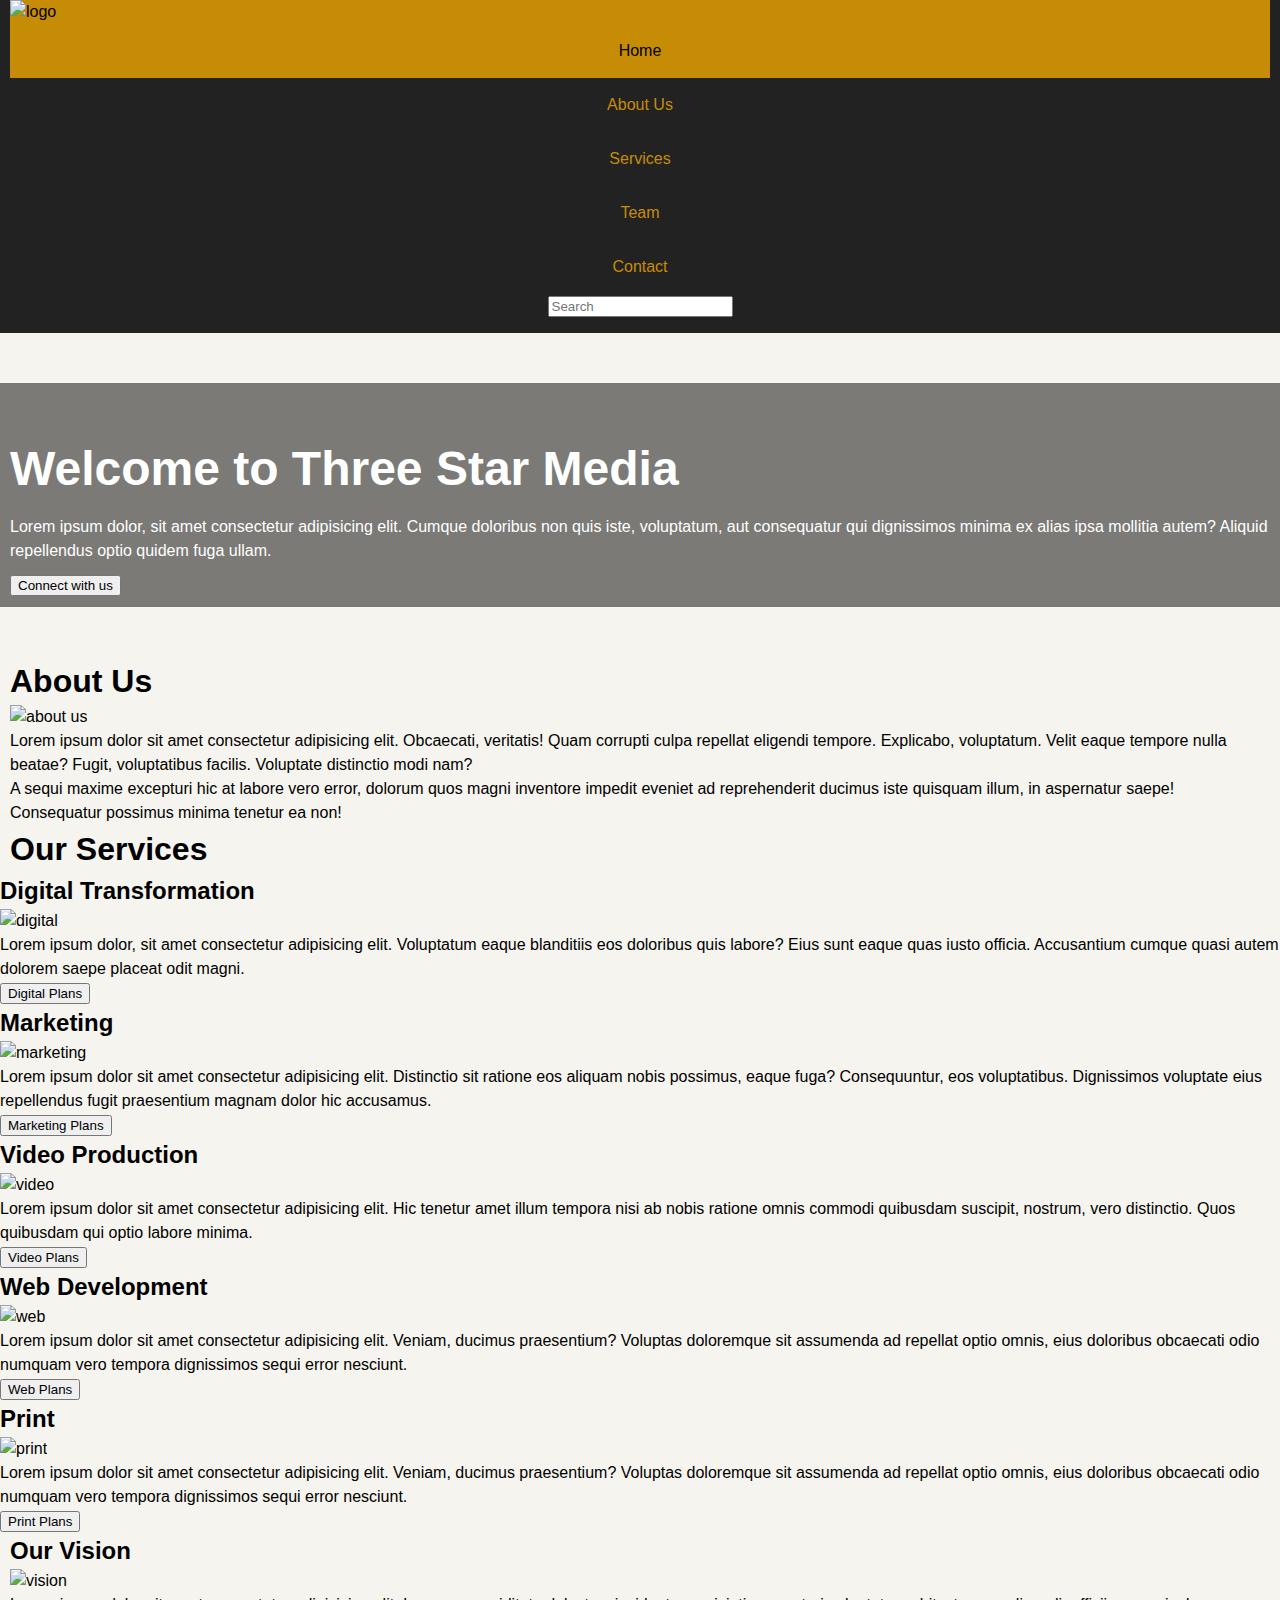
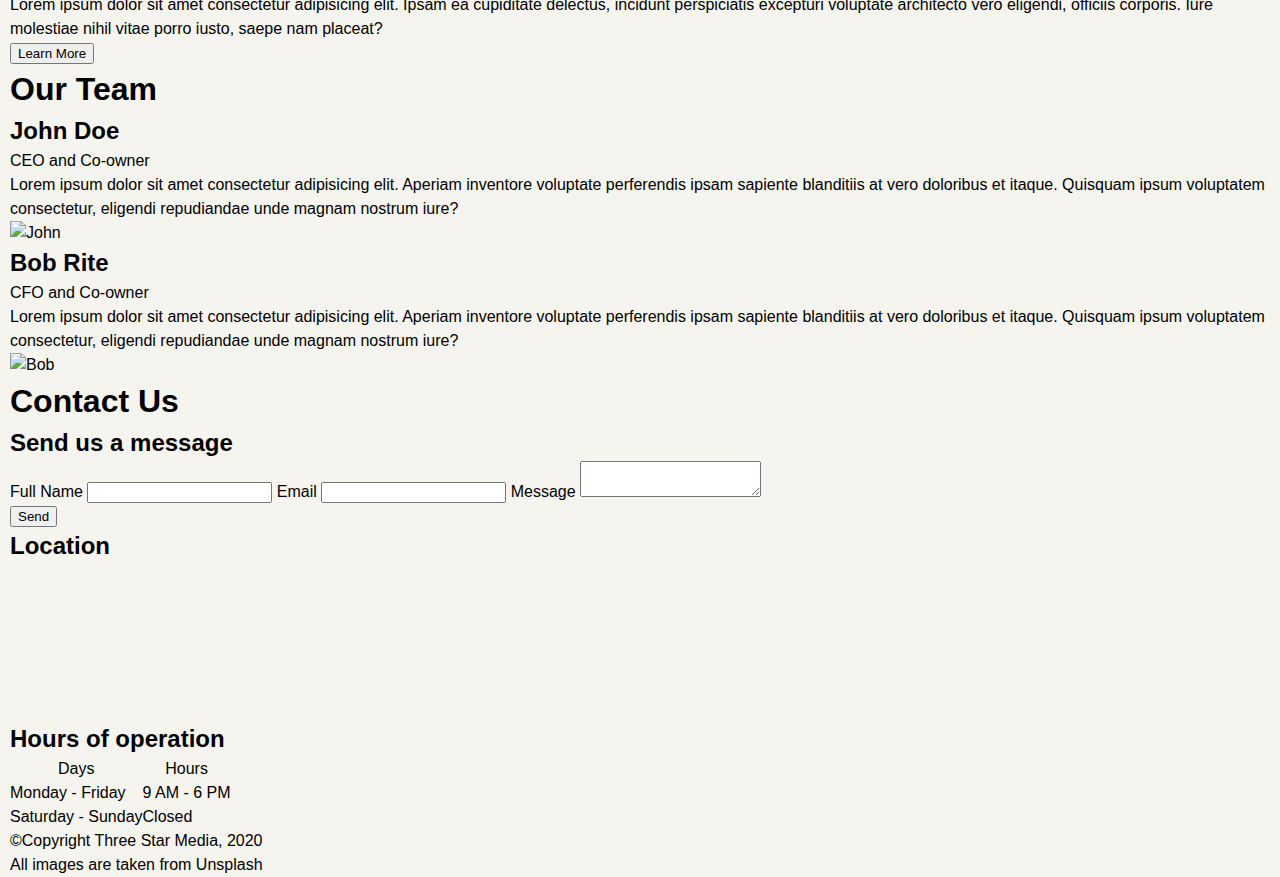
==== final-project/index.html @ 7c174e2e "changes" ====
<!DOCTYPE html>
<html lang="en">

<head>
    <meta charset="UTF-8">
    <meta http-equiv="X-UA-Compatible" content="IE=edge">
    <meta name="viewport" content="width=device-width, initial-scale=1.0">
    <title>Final Project</title>
    <link rel="stylesheet" href="css/main.css">

    <script src="https://kit.fontawesome.com/5f23fef3f2.js" crossorigin="anonymous"></script>

</head>
<body>
    <header> 
        <div class="wrapper">
            <div class="logocontainer">
                <img src="images/logo.png" alt="logo" class="logo">
            </div>
            <!-- the web version should have a horizontal flex navigation -->
            <nav>
                <ul class="navigation"> 
                    <li class="home">Home</li>
                    <li>About Us</li>
                    <li>Services</li>
                    <li>Team</li>
                    <li>Contact</li>
                </ul>
            </nav>
            <div class="find">
                <form action="index.html" method="post">
                    <input type="text" placeholder="Search" name="search" id="search">
                    <label for="search"><i class="fa-solid fa-magnifying-glass"></i></label>
                </form>
            </div>
        </div> 
    </header>

    <main>
        <section class="welcome">
            <!-- <img src="images/main-banner.jpg" alt="banner"> -->
            <div class="wrapper">
                <!-- set the photo as a background image -->
                <h1>Welcome to Three Star Media</h1>
                <p>Lorem ipsum dolor, sit amet consectetur adipisicing elit. Cumque doloribus non quis iste, voluptatum, aut consequatur qui dignissimos minima ex alias ipsa mollitia autem? Aliquid repellendus optio quidem fuga ullam.</p>
                <button>Connect with us<i class="fa-solid fa-caret-right"></i></button>
            </div> 
        </section>

        <!-- there should be a background color of this section -->
        <section class="about">
            <div class="wrapper">
                <h2>About Us</h2>
                <!-- the image is on the left of the paragraph -->
                <img src="images/about-us.jpg" alt="about us">
                <p>Lorem ipsum dolor sit amet consectetur adipisicing elit. Obcaecati, veritatis! Quam corrupti culpa repellat eligendi tempore. Explicabo, voluptatum. Velit eaque tempore nulla beatae? Fugit, voluptatibus facilis. Voluptate distinctio modi nam?</p>
                <p>A sequi maxime excepturi hic at labore vero error, dolorum quos magni inventore impedit eveniet ad reprehenderit ducimus iste quisquam illum, in aspernatur saepe! Consequatur possimus minima tenetur ea non!</p>
            </div>                
        </section>

        <section class="service">
            <div class="">
                <h2 class="wrapper">Our Services</h2>
                <!-- add grid to service blocks-->
                <div class="digital">
                    <h3>Digital Transformation</h3>
                    <img src="images/digital.jpg" alt="digital">
                    <p>Lorem ipsum dolor, sit amet consectetur adipisicing elit. Voluptatum eaque blanditiis eos doloribus quis labore? Eius sunt eaque quas iusto officia. Accusantium cumque quasi autem dolorem saepe placeat odit magni.</p>
                    <button>Digital Plans<i class="fa-solid fa-caret-right"></i></button>
                </div>
                <div class="marketing">
                    <h3>Marketing</h3>
                    <img src="images/marketing.jpg" alt="marketing">
                    <p>Lorem ipsum dolor sit amet consectetur adipisicing elit. Distinctio sit ratione eos aliquam nobis possimus, eaque fuga? Consequuntur, eos voluptatibus. Dignissimos voluptate eius repellendus fugit praesentium magnam dolor hic accusamus.</p>
                    <button>Marketing Plans<i class="fa-solid fa-caret-right"></i></button>
                </div>
                <div class="video">
                    <h3>Video Production</h3>
                    <img src="images/video.jpg" alt="video">
                    <p>Lorem ipsum dolor sit amet consectetur adipisicing elit. Hic tenetur amet illum tempora nisi ab nobis ratione omnis commodi quibusdam suscipit, nostrum, vero distinctio. Quos quibusdam qui optio labore minima.</p>
                    <button>Video Plans<i class="fa-solid fa-caret-right"></i></button>
                </div>
                <div class="web">
                    <h3>Web Development</h3>
                    <img src="images/web.jpg" alt="web">
                    <p>Lorem ipsum dolor sit amet consectetur adipisicing elit. Veniam, ducimus praesentium? Voluptas doloremque sit assumenda ad repellat optio omnis, eius doloribus obcaecati odio numquam vero tempora dignissimos sequi error nesciunt.</p>
                    <button>Web Plans<i class="fa-solid fa-caret-right"></i></button>
                </div>
                <div class="print">
                    <h3>Print</h3>
                    <img src="images/print.jpg" alt="print">
                    <p>Lorem ipsum dolor sit amet consectetur adipisicing elit. Veniam, ducimus praesentium? Voluptas doloremque sit assumenda ad repellat optio omnis, eius doloribus obcaecati odio numquam vero tempora dignissimos sequi error nesciunt.</p>
                    <button>Print Plans<i class="fa-solid fa-caret-right"></i></button> 
                </div>
            </div>               
        </section>

        <section class="vision">
            <div class="wrapper">
                <h3>Our Vision</h3>  
                 <!-- set the photo as a background image -->
                <img src="images/vision.jpg" alt="vision">
                <p>Lorem ipsum dolor sit amet consectetur adipisicing elit. Ipsam ea cupiditate delectus, incidunt perspiciatis excepturi voluptate architecto vero eligendi, officiis corporis. Iure molestiae nihil vitae porro iusto, saepe nam placeat?</p>
                <button>Learn More<i class="fa-solid fa-caret-right"></i></button>
            </div>               
        </section>

        <section>
            <div class="wrapper">
                <h2>Our Team</h2>
                <!-- the mibile version should be vertical blocks -->
                <div class="team">
                    <div class="johnbio">
                        <h3>John Doe</h3>
                        <h5>CEO and Co-owner</h5>
                        <p>Lorem ipsum dolor sit amet consectetur adipisicing elit. Aperiam inventore voluptate perferendis ipsam sapiente blanditiis at vero doloribus et itaque. Quisquam ipsum voluptatem consectetur, eligendi repudiandae unde magnam nostrum iure?</p>
                    </div>
                    <div>
                        <img src="images/john.jpg" alt="John" class="johnspic">
                    </div>
                    <div class="bobbio">
                        <h3>Bob Rite</h3>
                        <h5>CFO and Co-owner</h5>
                        <p>Lorem ipsum dolor sit amet consectetur adipisicing elit. Aperiam inventore voluptate perferendis ipsam sapiente blanditiis at vero doloribus et itaque. Quisquam ipsum voluptatem consectetur, eligendi repudiandae unde magnam nostrum iure?</p>
                    </div>
                    <div>
                        <img src="images/bob.jpg" alt="Bob" class="bobspic">
                    </div> 
                </div>
            </div>
        </section>

        <section class="contact">
            <div class="wrapper">
                <h2>Contact Us</h2>
                <div class="info">
                    <!-- add an information form -->
                    <div class="message">
                        <h3>Send us a message</h3>
                        <form action="#" method="post">
                            <label for="fullname">Full Name</label>
                            <input type="text" id="fullname">

                            <label for="email">Email</label>
                            <input type="text" id="email">

                            <label for="message">Message</label>
                            <textarea id="message"></textarea> 
                        </form>
                        <button>Send</button>
                    </div>
                    <div class="location">
                        <h3>Location</h3>
                        <!-- insert a google map here -->
                        <iframe src="https://www.google.com/maps/embed?pb=!1m18!1m12!1m3!1d2803.9445518044936!2d-75.75712548465943!3d45.34993154908222!2m3!1f0!2f0!3f0!3m2!1i1024!2i768!4f13.1!3m3!1m2!1s0x4cce0718cc4a6ad7%3A0xc6cc467725843e2b!2sAlgonquin%20College%20Ottawa%20Campus!5e0!3m2!1szh-CN!2sca!4v1680820783604!5m2!1szh-CN!2sca" allowfullscreen="" loading="lazy" referrerpolicy="no-referrer-when-downgrade"></iframe>
                    </div>
                </div>
                <div class="hours">
                    <h3>Hours of operation</h3>
                    <!-- A table of working hours -->
                    <div>
                        <table>
                            <thead>
                                <tr>
                                    <th>Days</th>
                                    <th>Hours</th>
                                </tr>
                            </thead>
                            <tbody>
                                <tr>
                                    <td>Monday - Friday</td>
                                    <td>9 AM - 6 PM</td>
                                </tr>
                                <tr>
                                    <td>Saturday - Sunday</td>
                                    <td>Closed</td>
                                </tr>
                            </tbody>                      
                        </table>
                    </div>
                </div>
            </div> 
        </section>              
    </main>
    <footer>
        <div class="wrapper">
            <p>&copy;Copyright Three Star Media, 2020</p>
            <p>All images are taken from Unsplash</p>
        </div>      
    </footer>
</body>
</html>
---- final-project/css/main.css ----
/* reset the css file */
/* http://meyerweb.com/eric/tools/css/reset/ 
   v2.0 | 20110126
   License: none (public domain)
*/

html, body, div, span, applet, object, iframe,
h1, h2, h3, h4, h5, h6, p, blockquote, pre,
a, abbr, acronym, address, big, cite, code,
del, dfn, em, img, ins, kbd, q, s, samp,
small, strike, strong, sub, sup, tt, var,
b, u, i, center,
dl, dt, dd, ol, ul, li,
fieldset, form, label, legend,
table, caption, tbody, tfoot, thead, tr, th, td,
article, aside, canvas, details, embed, 
figure, figcaption, footer, header, hgroup, 
menu, nav, output, ruby, section, summary,
time, mark, audio, video {
	margin: 0;
	padding: 0;
	border: 0;
	font-size: 100%;
	font: inherit;
	vertical-align: baseline;
}
/* HTML5 display-role reset for older browsers */
article, aside, details, figcaption, figure, 
footer, header, hgroup, menu, nav, section {
	display: block;
}
body {
	line-height: 1;
}
ol, ul {
	list-style: none;
}
blockquote, q {
	quotes: none;
}
blockquote:before, blockquote:after,
q:before, q:after {
	content: '';
	content: none;
}
table {
	border-collapse: collapse;
	border-spacing: 0;
}

/* sets the base size for all rem units to follow */

body {
    font-size: 16px;
    font-family: 'Open Sans', sans-serif;
    background-color: #f6f4ee;
    line-height: 1.5;
}

h1 {
    font-size: 3rem;
    font-weight: bold;
}

h2 {
    font-size: 2rem;
    font-weight: bold;
}

h3 {
    font-size: 1.5rem;
    font-weight: bold;
}

.wrapper {
    /* width: 900px; */
    margin: 0 auto; 
    padding: 0 10px;
}

header {
    background-color: #222;
}

.logocontainer {
    background-color: #c78c06;
    width: 100%;
}

.navigation {
    text-align: center;
}

.navigation li {
    padding-top: 15px;
    padding-bottom: 15px;
    /* background-color: #c78c06; */
    color: #c78c06;
}

header .home {
    background-color: #c78c06;
    color: black;
}

.find {
    text-align: center;
    width: 100%;
    padding-bottom: 15px;
}

.welcome {
    background-image: url("/final-project/images/main-banner.jpg");
    /* background-repeat: no-repeat; */
    background-position: center center;
    background-size: cover;
    padding-top: 50px;
    padding-bottom: 50px;
}

.welcome .wrapper {
    background-color: rgba(0, 0, 0, 0.5);
    padding-top: 50px;
    padding-bottom: 10px;
}

.welcome .wrapper h1 {
    color: white;
    padding-bottom: 10px;
}

.welcome .wrapper p {
    color: white;
    padding-bottom: 10px;   
}
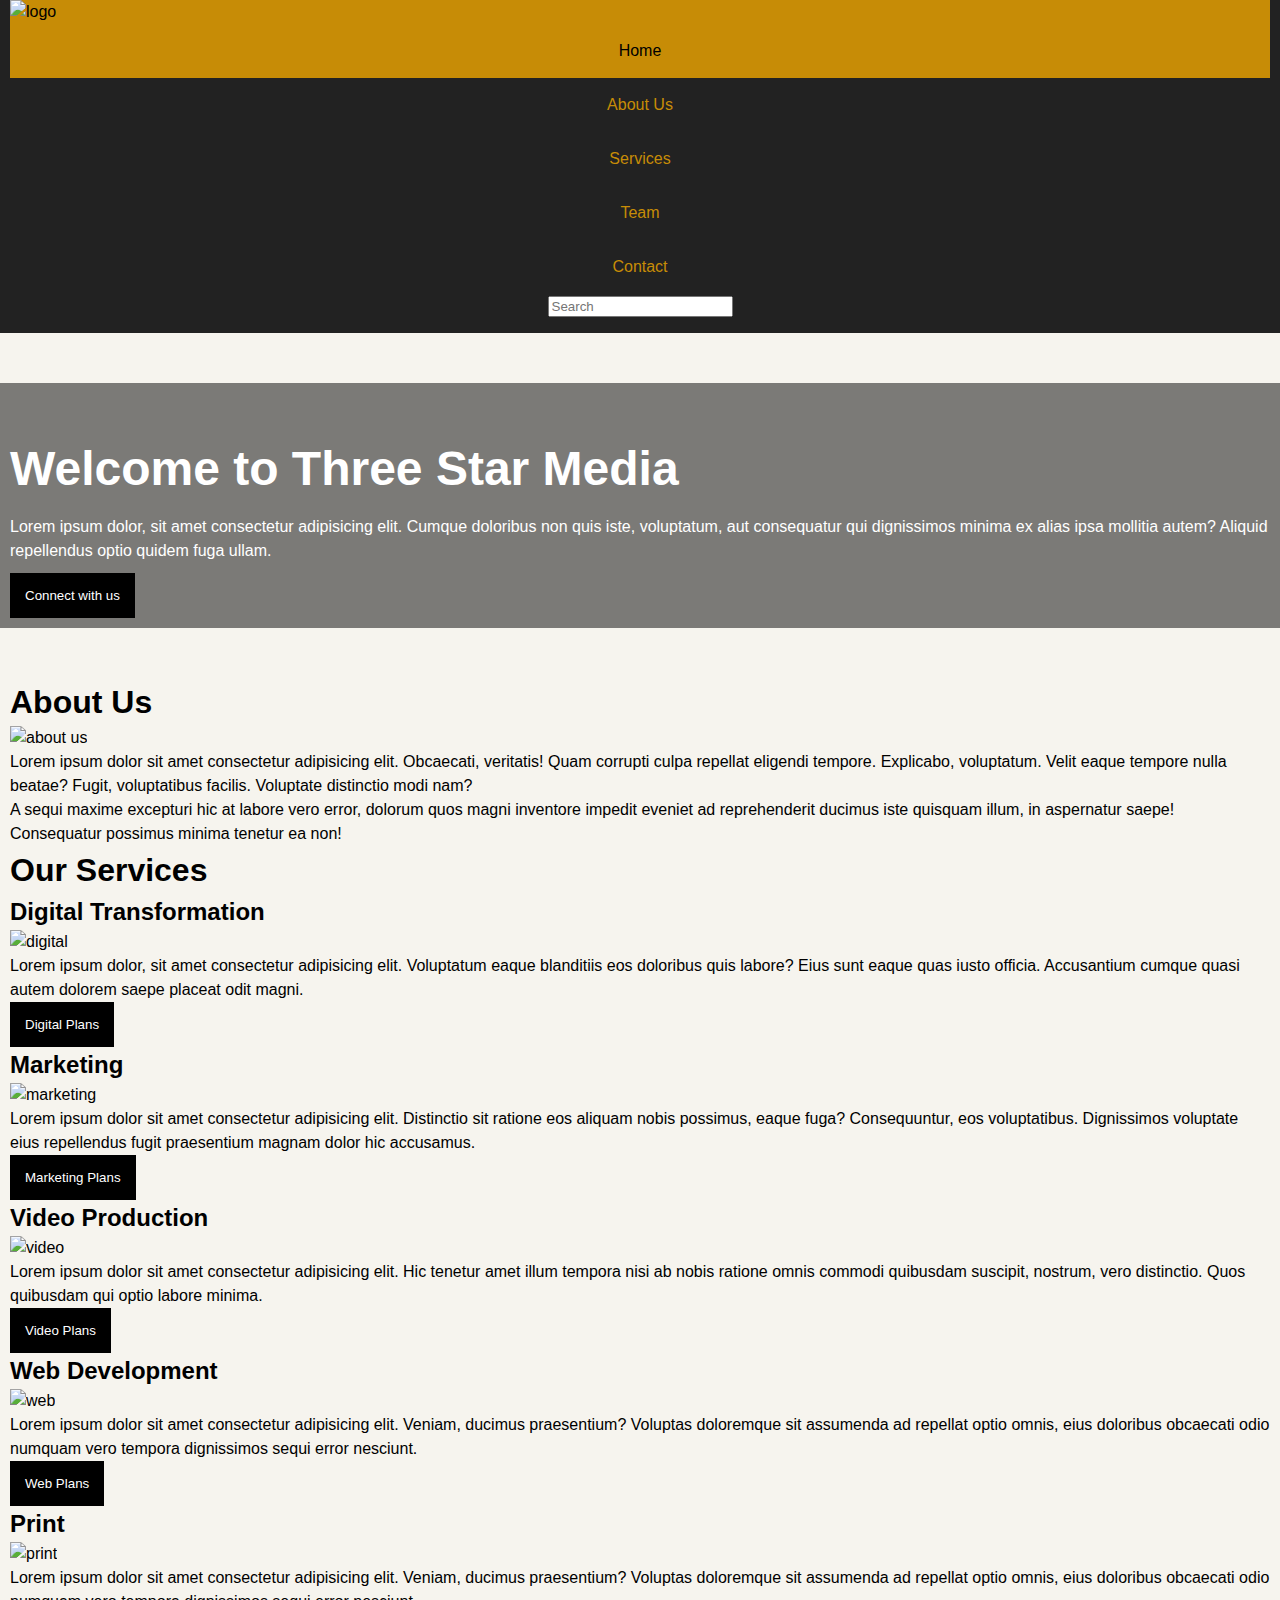
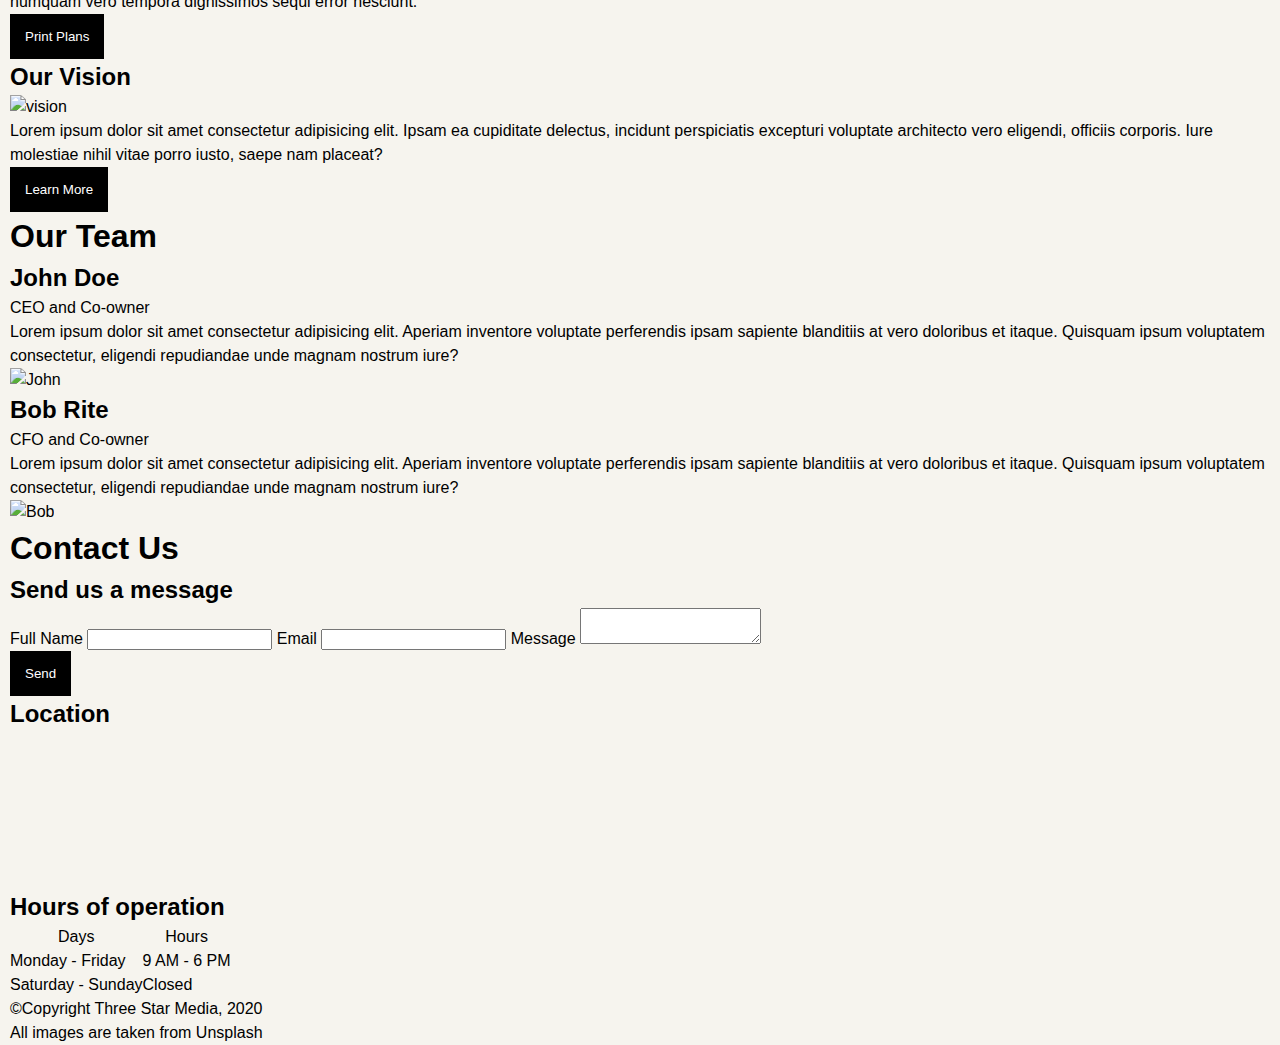
==== commit ee06bdb8: "changes" ====
--- a/final-project/index.html
+++ b/final-project/index.html
@@ -43,7 +43,8 @@
                 <!-- set the photo as a background image -->
                 <h1>Welcome to Three Star Media</h1>
                 <p>Lorem ipsum dolor, sit amet consectetur adipisicing elit. Cumque doloribus non quis iste, voluptatum, aut consequatur qui dignissimos minima ex alias ipsa mollitia autem? Aliquid repellendus optio quidem fuga ullam.</p>
-                <button>Connect with us<i class="fa-solid fa-caret-right"></i></button>
+                <button>Connect with us <i class="fa-solid fa-caret-right"> 
+                </i></button>
             </div> 
         </section>
 
@@ -59,38 +60,38 @@
         </section>
 
         <section class="service">
-            <div class="">
-                <h2 class="wrapper">Our Services</h2>
+            <div class="wrapper">
+                <h2>Our Services</h2>
                 <!-- add grid to service blocks-->
                 <div class="digital">
                     <h3>Digital Transformation</h3>
                     <img src="images/digital.jpg" alt="digital">
                     <p>Lorem ipsum dolor, sit amet consectetur adipisicing elit. Voluptatum eaque blanditiis eos doloribus quis labore? Eius sunt eaque quas iusto officia. Accusantium cumque quasi autem dolorem saepe placeat odit magni.</p>
-                    <button>Digital Plans<i class="fa-solid fa-caret-right"></i></button>
+                    <button>Digital Plans <i class="fa-solid fa-caret-right"></i></button>
                 </div>
                 <div class="marketing">
                     <h3>Marketing</h3>
                     <img src="images/marketing.jpg" alt="marketing">
                     <p>Lorem ipsum dolor sit amet consectetur adipisicing elit. Distinctio sit ratione eos aliquam nobis possimus, eaque fuga? Consequuntur, eos voluptatibus. Dignissimos voluptate eius repellendus fugit praesentium magnam dolor hic accusamus.</p>
-                    <button>Marketing Plans<i class="fa-solid fa-caret-right"></i></button>
+                    <button>Marketing Plans <i class="fa-solid fa-caret-right"> </i></button>
                 </div>
                 <div class="video">
                     <h3>Video Production</h3>
                     <img src="images/video.jpg" alt="video">
                     <p>Lorem ipsum dolor sit amet consectetur adipisicing elit. Hic tenetur amet illum tempora nisi ab nobis ratione omnis commodi quibusdam suscipit, nostrum, vero distinctio. Quos quibusdam qui optio labore minima.</p>
-                    <button>Video Plans<i class="fa-solid fa-caret-right"></i></button>
+                    <button>Video Plans <i class="fa-solid fa-caret-right"></i></button>
                 </div>
                 <div class="web">
                     <h3>Web Development</h3>
                     <img src="images/web.jpg" alt="web">
                     <p>Lorem ipsum dolor sit amet consectetur adipisicing elit. Veniam, ducimus praesentium? Voluptas doloremque sit assumenda ad repellat optio omnis, eius doloribus obcaecati odio numquam vero tempora dignissimos sequi error nesciunt.</p>
-                    <button>Web Plans<i class="fa-solid fa-caret-right"></i></button>
+                    <button>Web Plans <i class="fa-solid fa-caret-right"></i></button>
                 </div>
                 <div class="print">
                     <h3>Print</h3>
                     <img src="images/print.jpg" alt="print">
                     <p>Lorem ipsum dolor sit amet consectetur adipisicing elit. Veniam, ducimus praesentium? Voluptas doloremque sit assumenda ad repellat optio omnis, eius doloribus obcaecati odio numquam vero tempora dignissimos sequi error nesciunt.</p>
-                    <button>Print Plans<i class="fa-solid fa-caret-right"></i></button> 
+                    <button>Print Plans <i class="fa-solid fa-caret-right"></i></button> 
                 </div>
             </div>               
         </section>
@@ -101,7 +102,7 @@
                  <!-- set the photo as a background image -->
                 <img src="images/vision.jpg" alt="vision">
                 <p>Lorem ipsum dolor sit amet consectetur adipisicing elit. Ipsam ea cupiditate delectus, incidunt perspiciatis excepturi voluptate architecto vero eligendi, officiis corporis. Iure molestiae nihil vitae porro iusto, saepe nam placeat?</p>
-                <button>Learn More<i class="fa-solid fa-caret-right"></i></button>
+                <button>Learn More <i class="fa-solid fa-caret-right"></i></button>
             </div>               
         </section>
 
--- a/final-project/css/main.css
+++ b/final-project/css/main.css
@@ -134,6 +134,12 @@
     padding-bottom: 10px;   
 }
 
+button {
+    padding: 15px;
+    background-color: black;
+    color: white;
+    border: 0;
+}
 
 
 
@@ -144,3 +150,5 @@
 
 
 
+
+
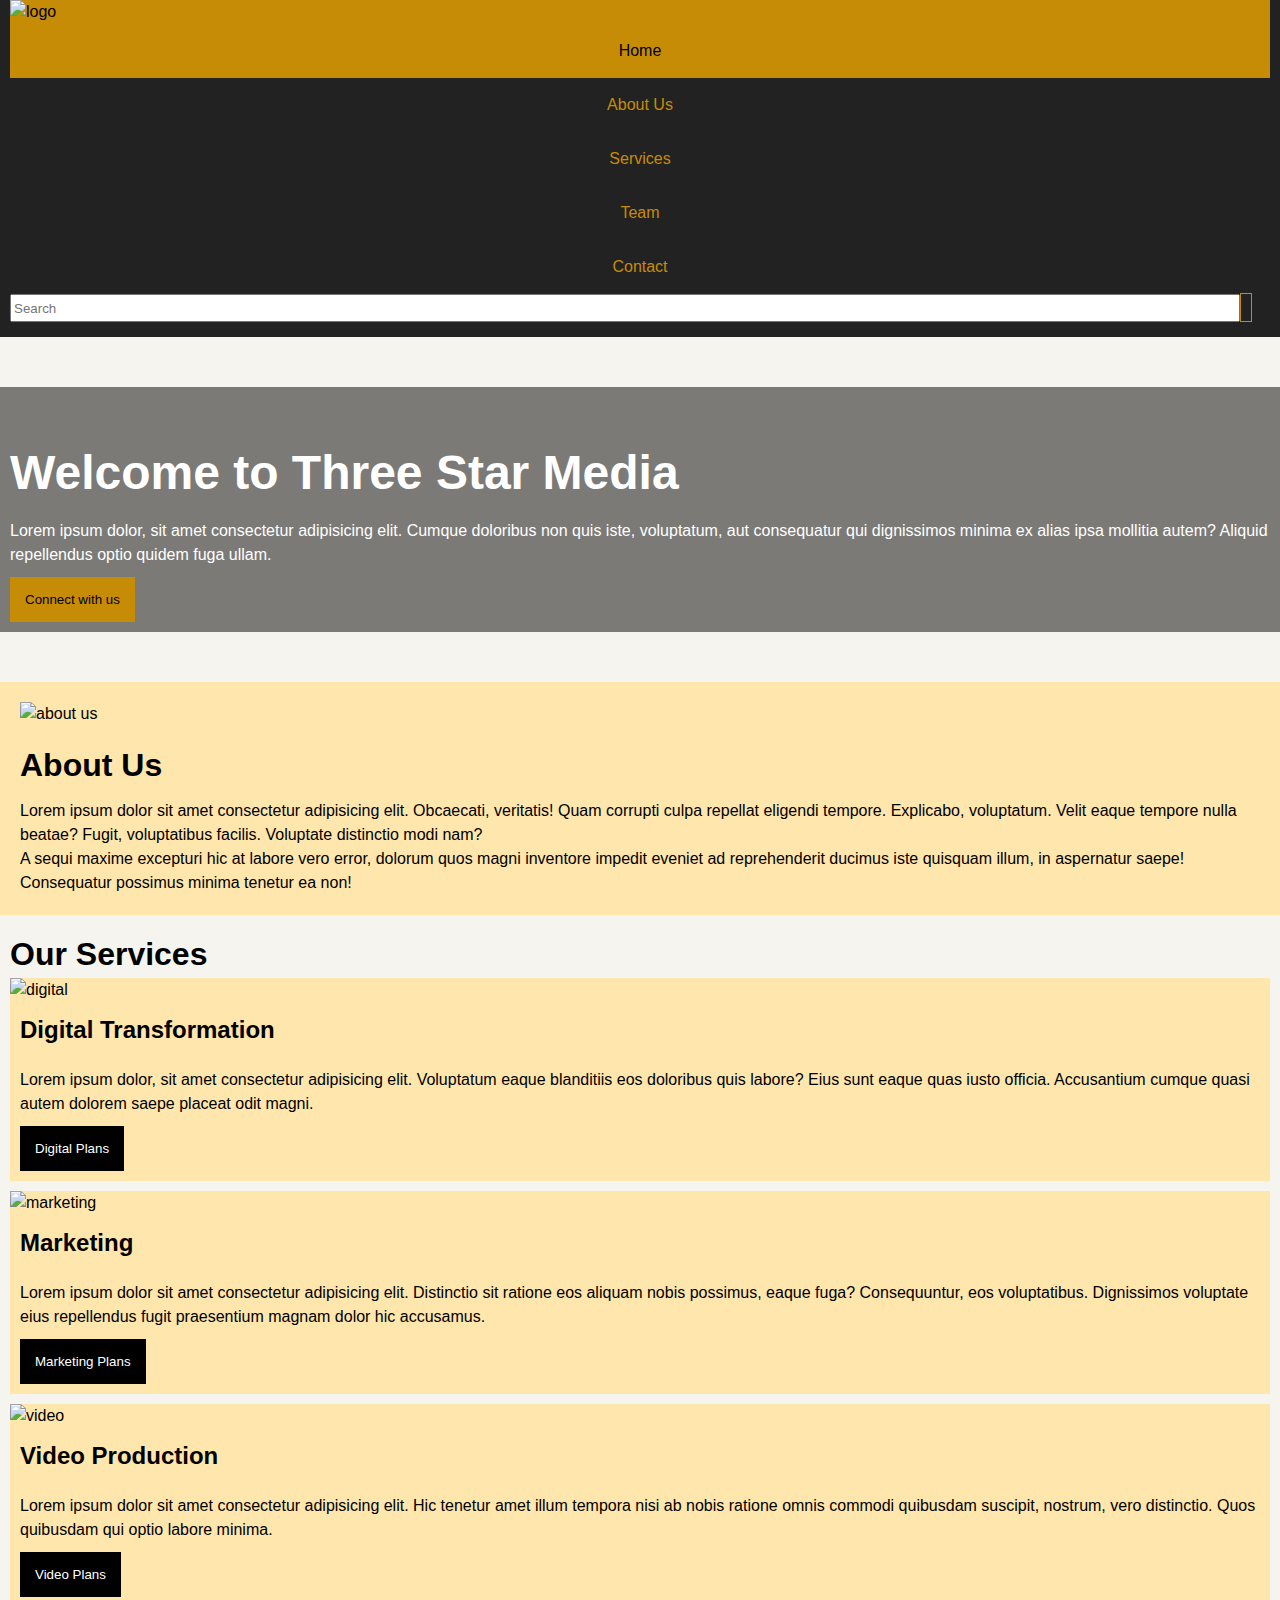
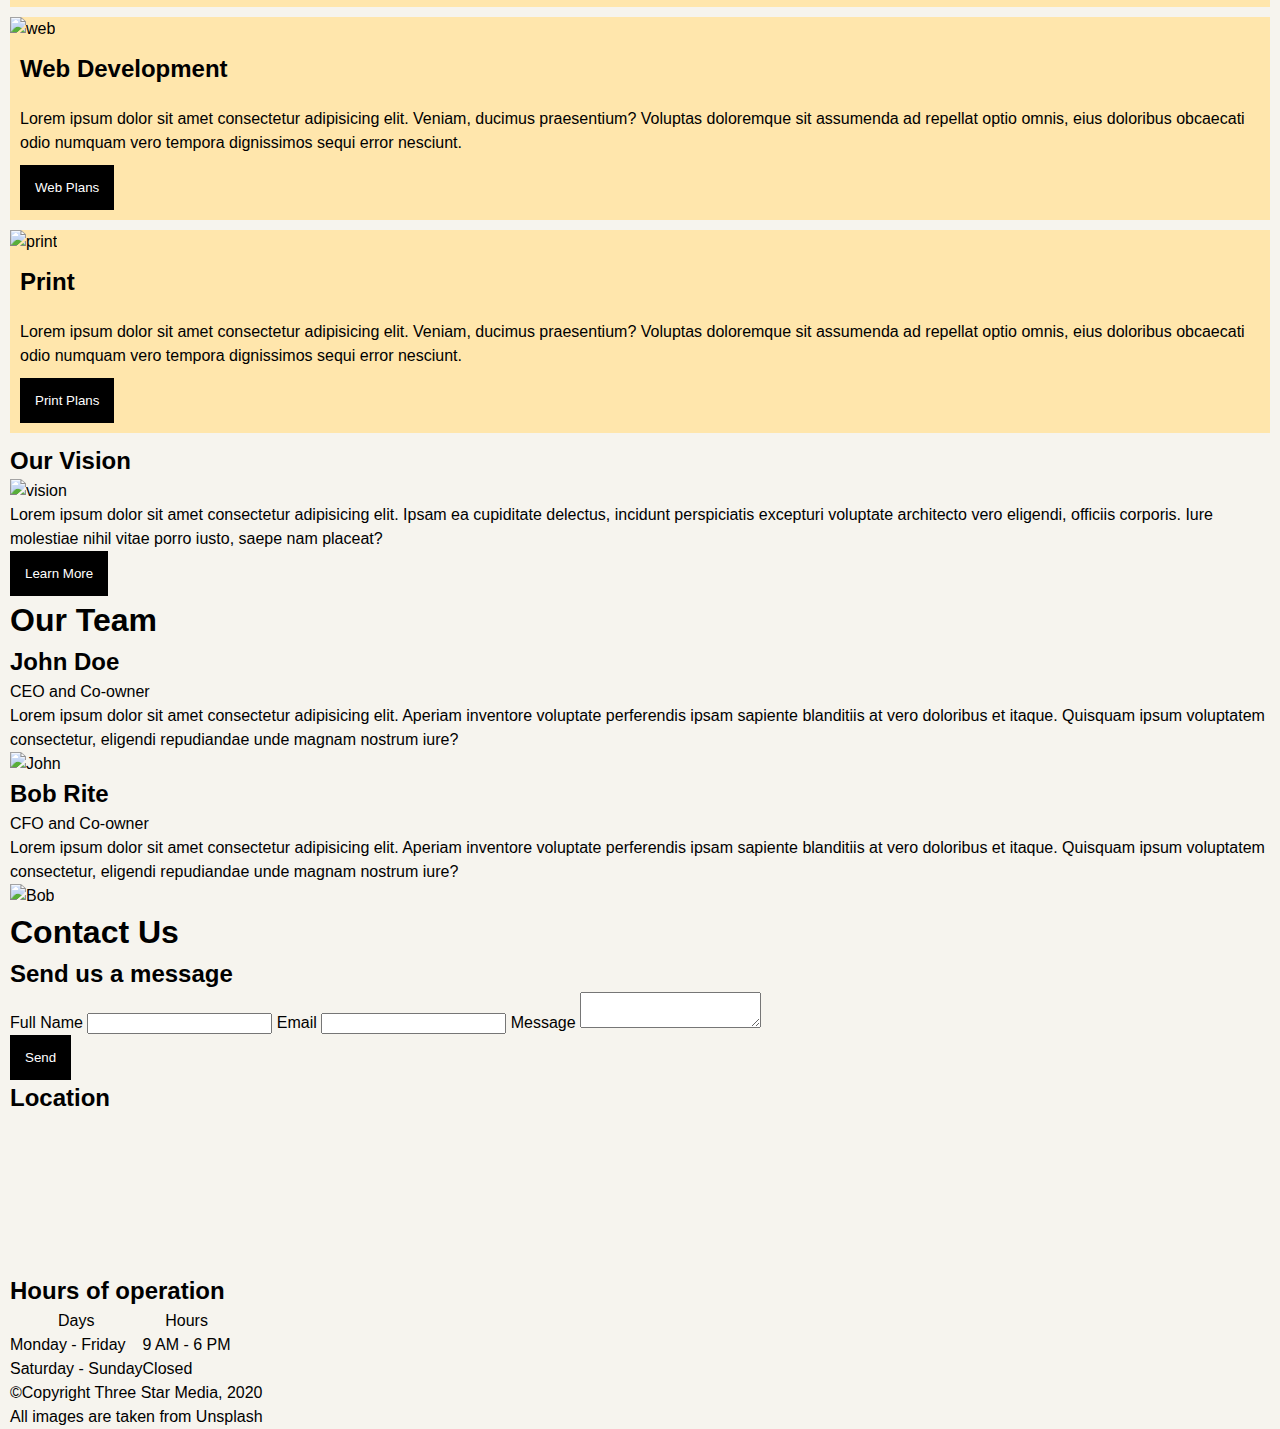
==== commit 3d72b639: "changes" ====
--- a/final-project/index.html
+++ b/final-project/index.html
@@ -43,7 +43,7 @@
                 <!-- set the photo as a background image -->
                 <h1>Welcome to Three Star Media</h1>
                 <p>Lorem ipsum dolor, sit amet consectetur adipisicing elit. Cumque doloribus non quis iste, voluptatum, aut consequatur qui dignissimos minima ex alias ipsa mollitia autem? Aliquid repellendus optio quidem fuga ullam.</p>
-                <button>Connect with us <i class="fa-solid fa-caret-right"> 
+                <button class="connect">Connect with us <i class="fa-solid fa-caret-right"> 
                 </i></button>
             </div> 
         </section>
@@ -51,45 +51,45 @@
         <!-- there should be a background color of this section -->
         <section class="about">
             <div class="wrapper">
+                <img src="images/about-us.jpg" alt="about us">
                 <h2>About Us</h2>
                 <!-- the image is on the left of the paragraph -->
-                <img src="images/about-us.jpg" alt="about us">
                 <p>Lorem ipsum dolor sit amet consectetur adipisicing elit. Obcaecati, veritatis! Quam corrupti culpa repellat eligendi tempore. Explicabo, voluptatum. Velit eaque tempore nulla beatae? Fugit, voluptatibus facilis. Voluptate distinctio modi nam?</p>
                 <p>A sequi maxime excepturi hic at labore vero error, dolorum quos magni inventore impedit eveniet ad reprehenderit ducimus iste quisquam illum, in aspernatur saepe! Consequatur possimus minima tenetur ea non!</p>
             </div>                
         </section>
 
-        <section class="service">
-            <div class="wrapper">
+        <section class="wrapper">
+            <div class="services">
                 <h2>Our Services</h2>
                 <!-- add grid to service blocks-->
                 <div class="digital">
+                    <img src="images/digital.jpg" alt="digital">
                     <h3>Digital Transformation</h3>
-                    <img src="images/digital.jpg" alt="digital">
                     <p>Lorem ipsum dolor, sit amet consectetur adipisicing elit. Voluptatum eaque blanditiis eos doloribus quis labore? Eius sunt eaque quas iusto officia. Accusantium cumque quasi autem dolorem saepe placeat odit magni.</p>
                     <button>Digital Plans <i class="fa-solid fa-caret-right"></i></button>
                 </div>
                 <div class="marketing">
+                    <img src="images/marketing.jpg" alt="marketing">
                     <h3>Marketing</h3>
-                    <img src="images/marketing.jpg" alt="marketing">
                     <p>Lorem ipsum dolor sit amet consectetur adipisicing elit. Distinctio sit ratione eos aliquam nobis possimus, eaque fuga? Consequuntur, eos voluptatibus. Dignissimos voluptate eius repellendus fugit praesentium magnam dolor hic accusamus.</p>
                     <button>Marketing Plans <i class="fa-solid fa-caret-right"> </i></button>
                 </div>
                 <div class="video">
+                    <img src="images/video.jpg" alt="video">
                     <h3>Video Production</h3>
-                    <img src="images/video.jpg" alt="video">
                     <p>Lorem ipsum dolor sit amet consectetur adipisicing elit. Hic tenetur amet illum tempora nisi ab nobis ratione omnis commodi quibusdam suscipit, nostrum, vero distinctio. Quos quibusdam qui optio labore minima.</p>
                     <button>Video Plans <i class="fa-solid fa-caret-right"></i></button>
                 </div>
                 <div class="web">
+                    <img src="images/web.jpg" alt="web">
                     <h3>Web Development</h3>
-                    <img src="images/web.jpg" alt="web">
                     <p>Lorem ipsum dolor sit amet consectetur adipisicing elit. Veniam, ducimus praesentium? Voluptas doloremque sit assumenda ad repellat optio omnis, eius doloribus obcaecati odio numquam vero tempora dignissimos sequi error nesciunt.</p>
                     <button>Web Plans <i class="fa-solid fa-caret-right"></i></button>
                 </div>
                 <div class="print">
+                    <img src="images/print.jpg" alt="print">
                     <h3>Print</h3>
-                    <img src="images/print.jpg" alt="print">
                     <p>Lorem ipsum dolor sit amet consectetur adipisicing elit. Veniam, ducimus praesentium? Voluptas doloremque sit assumenda ad repellat optio omnis, eius doloribus obcaecati odio numquam vero tempora dignissimos sequi error nesciunt.</p>
                     <button>Print Plans <i class="fa-solid fa-caret-right"></i></button> 
                 </div>
--- a/final-project/css/main.css
+++ b/final-project/css/main.css
@@ -48,8 +48,7 @@
 	border-spacing: 0;
 }
 
-/* sets the base size for all rem units to follow */
-
+/* set the base size for all rem units to follow */
 body {
     font-size: 16px;
     font-family: 'Open Sans', sans-serif;
@@ -71,13 +70,14 @@
     font-size: 1.5rem;
     font-weight: bold;
 }
-
+/* set the wrapper width of the whole body */
 .wrapper {
     /* width: 900px; */
     margin: 0 auto; 
     padding: 0 10px;
 }
 
+/* style the navigation section */
 header {
     background-color: #222;
 }
@@ -103,12 +103,25 @@
     color: black;
 }
 
-.find {
-    text-align: center;
-    width: 100%;
+.find form {
+    align-items: center;
+    /* width: 100%; */
     padding-bottom: 15px;
-}
-
+    display: flex;
+}
+.find form input {
+    width: 97%;
+    height: 22px;
+}
+
+.fa-magnifying-glass {
+    /* flex-basis: calc(5% - 4px); */
+    border: solid 1px #c78c06 ;
+    color: #c78c06;
+    padding: 5px;
+}
+
+/* style the welcome section */
 .welcome {
     background-image: url("/final-project/images/main-banner.jpg");
     /* background-repeat: no-repeat; */
@@ -141,14 +154,70 @@
     border: 0;
 }
 
-
-
-
-
-
-
-
-
-
-
-
+.connect {
+    color: black;
+    background-color: #c78c06;
+}
+
+/* style the about section with flex on mobile version */
+.about {
+    background-color: #ffe6ac;
+    padding: 15px;
+}
+
+.about .wrapper {
+    display: flex;
+    flex-direction: column;
+    padding: 5px;
+}
+
+.about img {
+    padding-bottom: 15px;
+}
+
+.about h2 {
+    padding-bottom: 10px;
+}
+
+.services {
+    padding-top: 15px;
+    display: flex;
+    flex-direction: column;
+}
+
+.digital, .marketing, .video, .web, .print {
+    background-color: #ffe6ac;
+    margin-bottom: 10px;
+}
+
+.services img {
+    width: 100%;
+}
+
+.services h3, .services p {
+    padding: 10px;
+}
+
+.services button {
+    margin-left: 10px;
+    margin-bottom: 10px;
+}
+
+
+
+
+
+
+
+
+
+
+
+
+
+
+
+
+
+
+
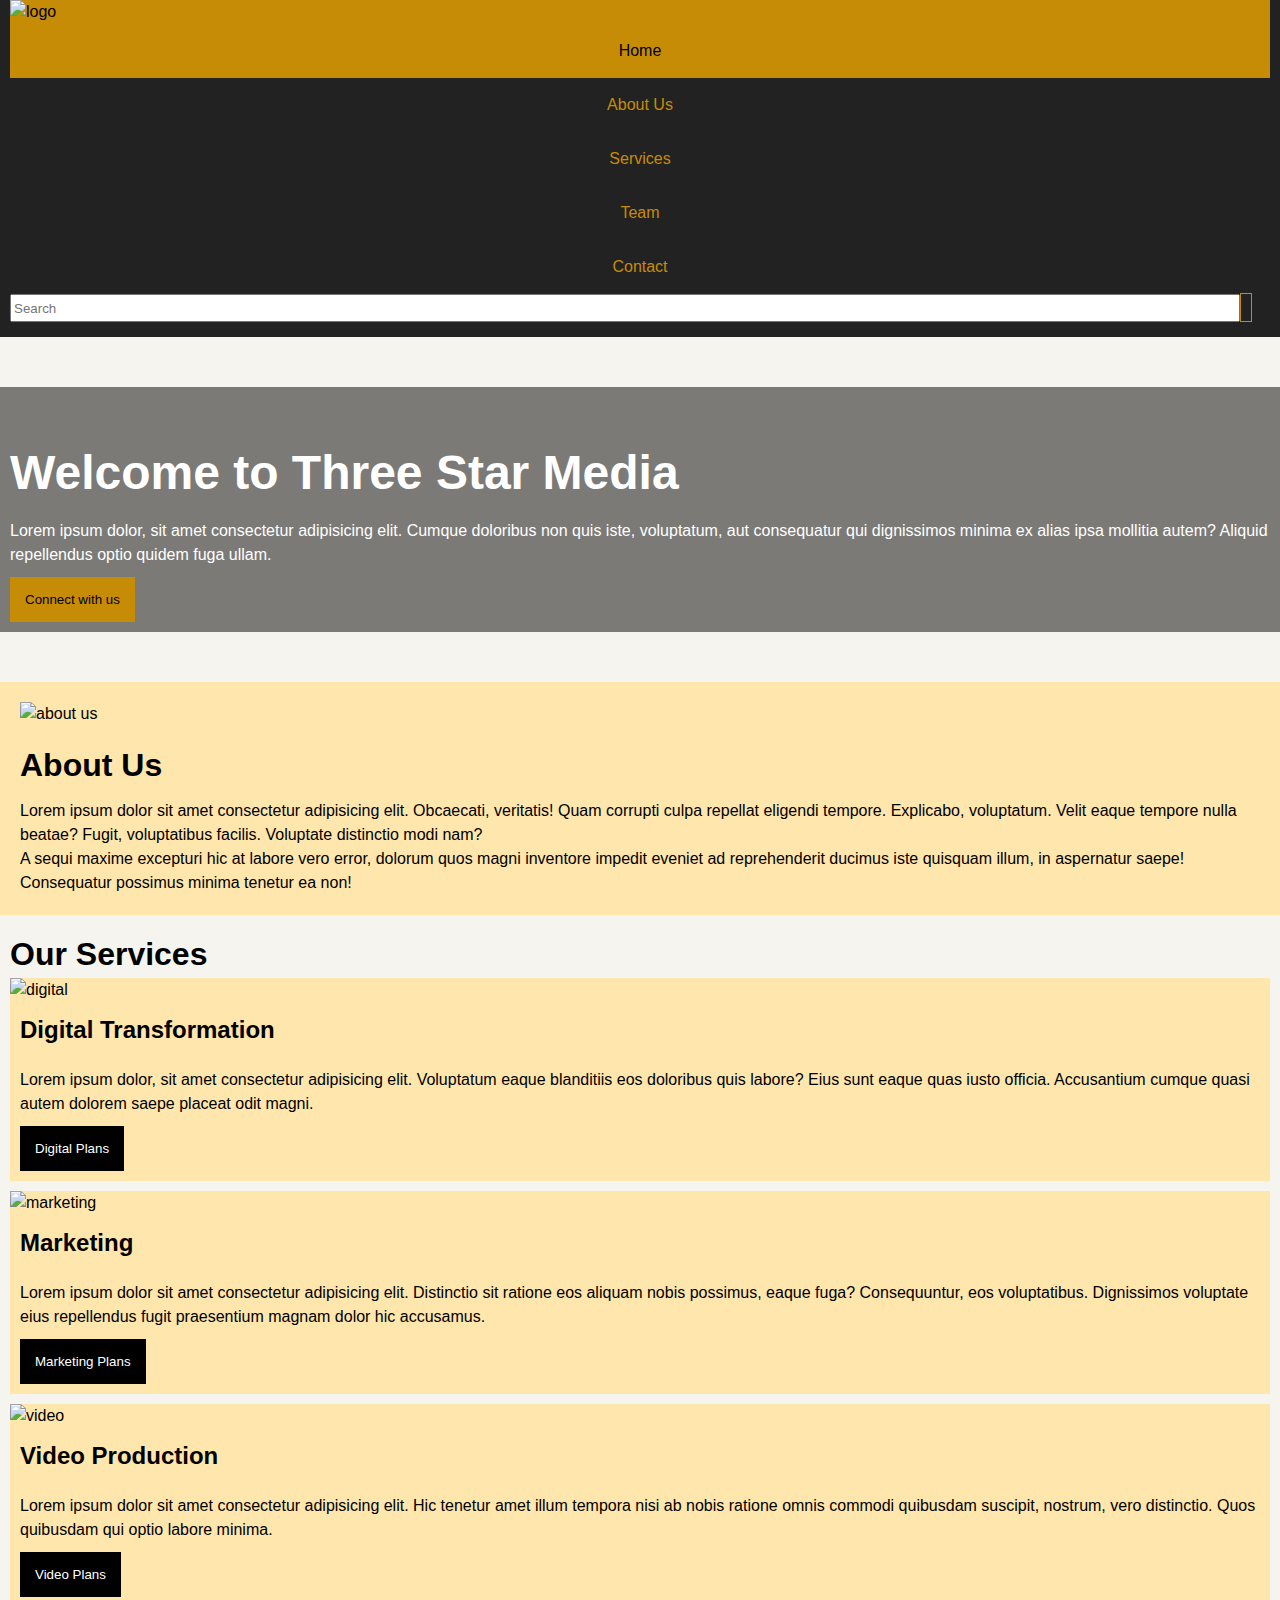
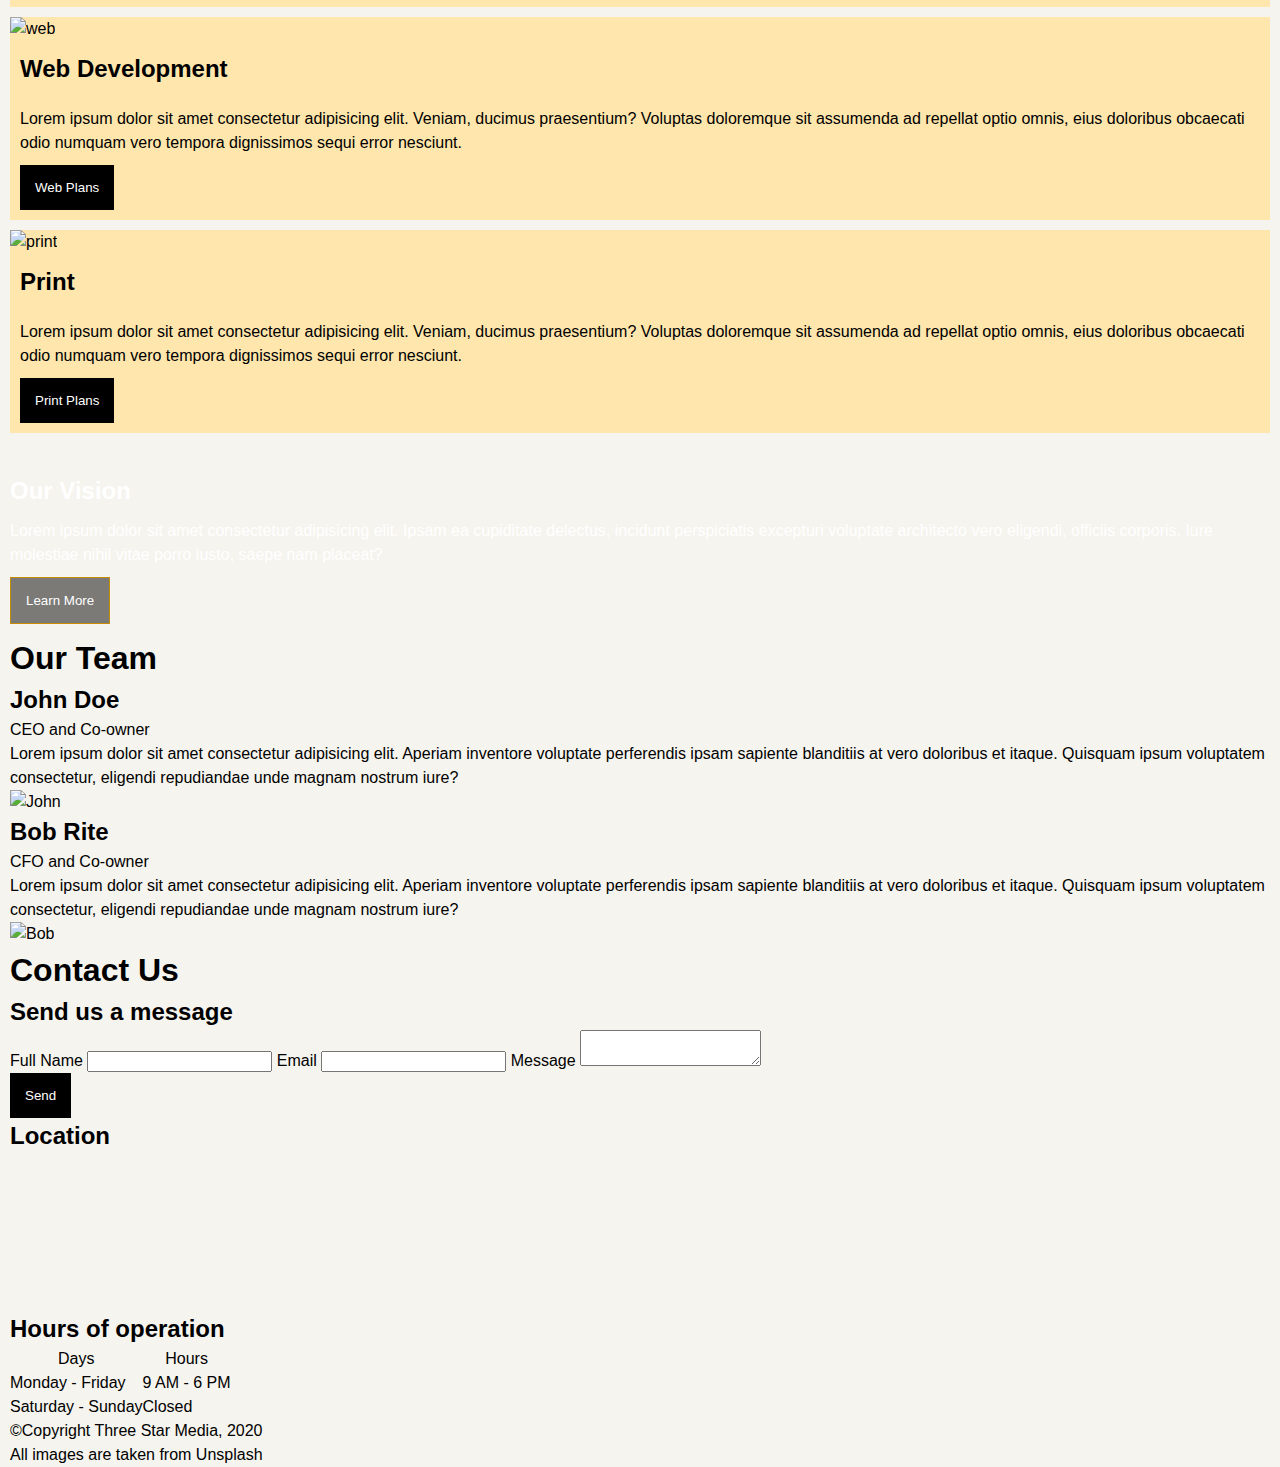
==== commit a2a57d53: "changes" ====
--- a/final-project/index.html
+++ b/final-project/index.html
@@ -100,7 +100,6 @@
             <div class="wrapper">
                 <h3>Our Vision</h3>  
                  <!-- set the photo as a background image -->
-                <img src="images/vision.jpg" alt="vision">
                 <p>Lorem ipsum dolor sit amet consectetur adipisicing elit. Ipsam ea cupiditate delectus, incidunt perspiciatis excepturi voluptate architecto vero eligendi, officiis corporis. Iure molestiae nihil vitae porro iusto, saepe nam placeat?</p>
                 <button>Learn More <i class="fa-solid fa-caret-right"></i></button>
             </div>               
--- a/final-project/css/main.css
+++ b/final-project/css/main.css
@@ -203,21 +203,40 @@
     margin-bottom: 10px;
 }
 
-
-
-
-
-
-
-
-
-
-
-
-
-
-
-
-
-
-
+.vision {
+    background-image: url("/final-project/images/vision.jpg");
+    background-position: center center;
+    background-size: cover;
+    padding-top: 30px;
+    padding-bottom: 10px;
+}
+
+.vision h3, .vision p {
+    color: white;
+}
+
+.vision button {
+    background-color: rgba(0, 0, 0, 0.5);
+    border: solid 1px #c78c06;
+}
+
+.vision h3, .vision p {
+    padding-bottom: 10px;
+}
+
+
+
+
+
+
+
+
+
+
+
+
+
+
+
+
+
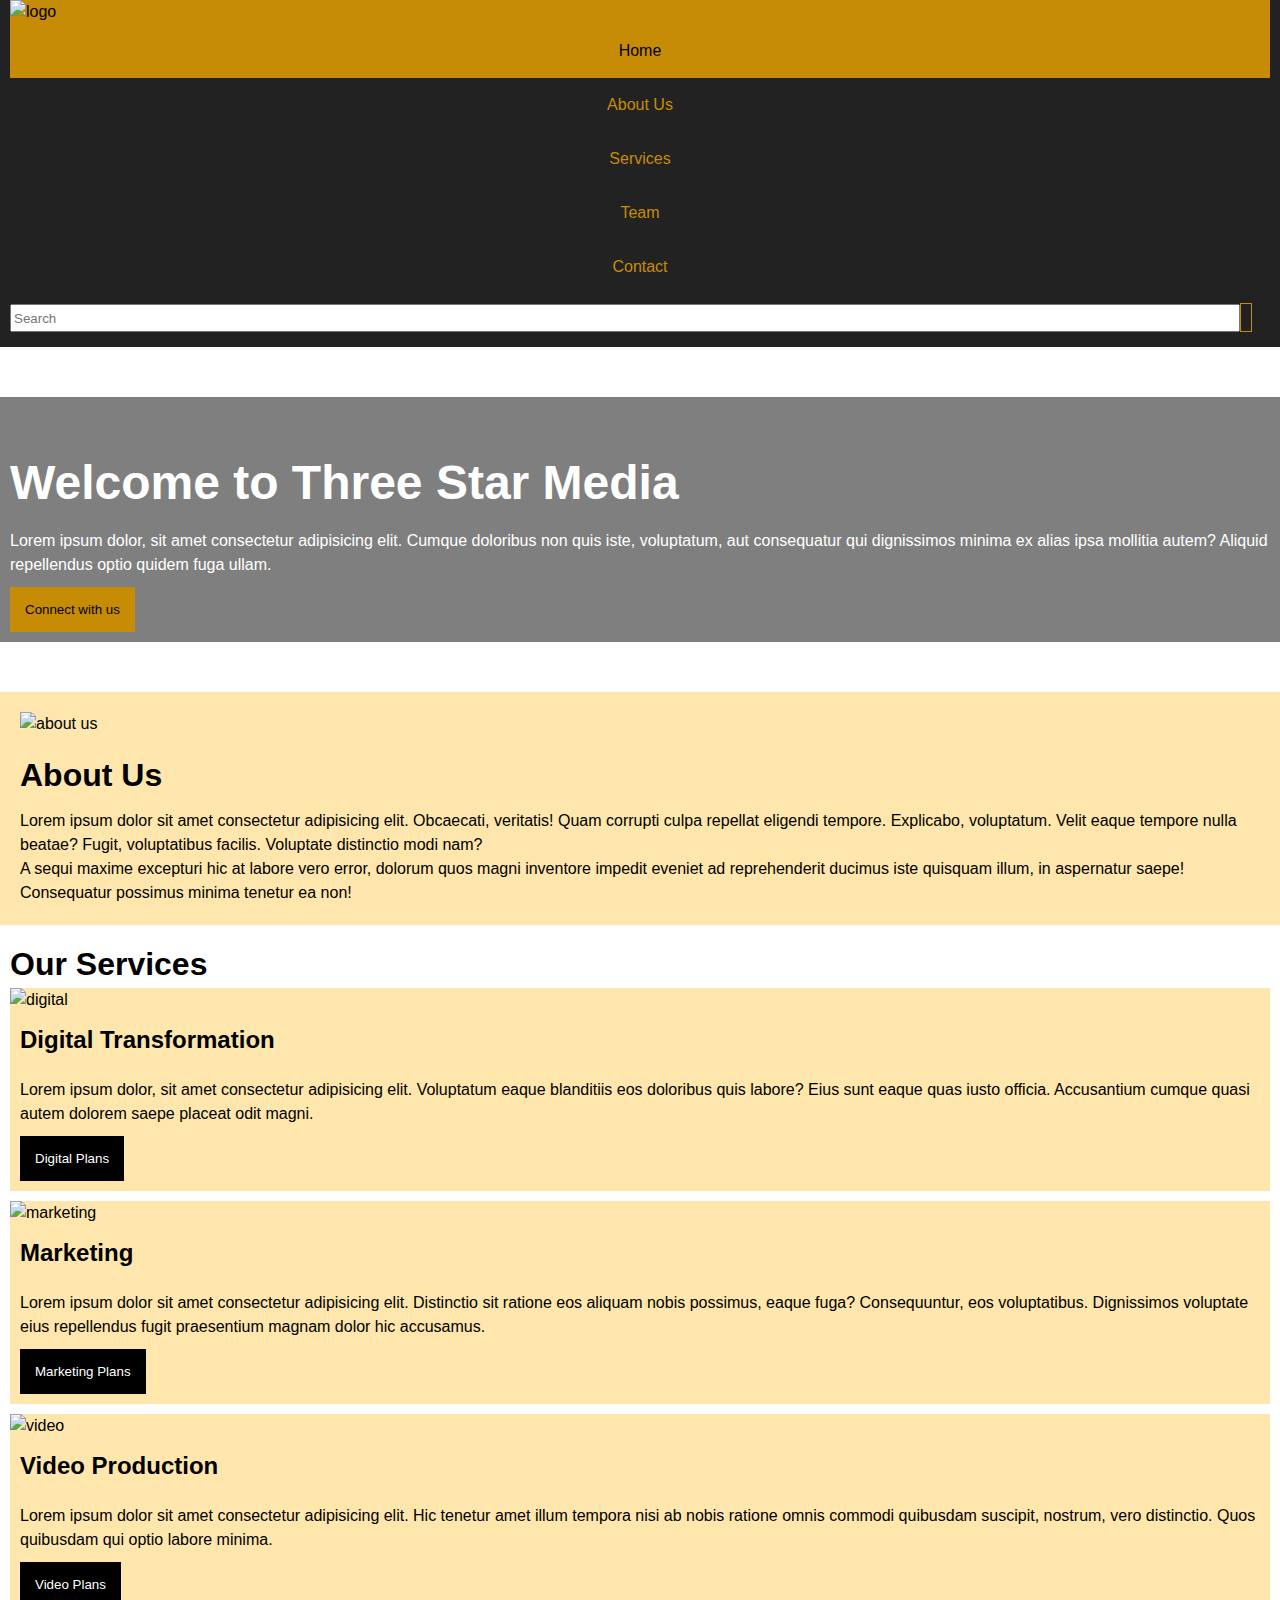
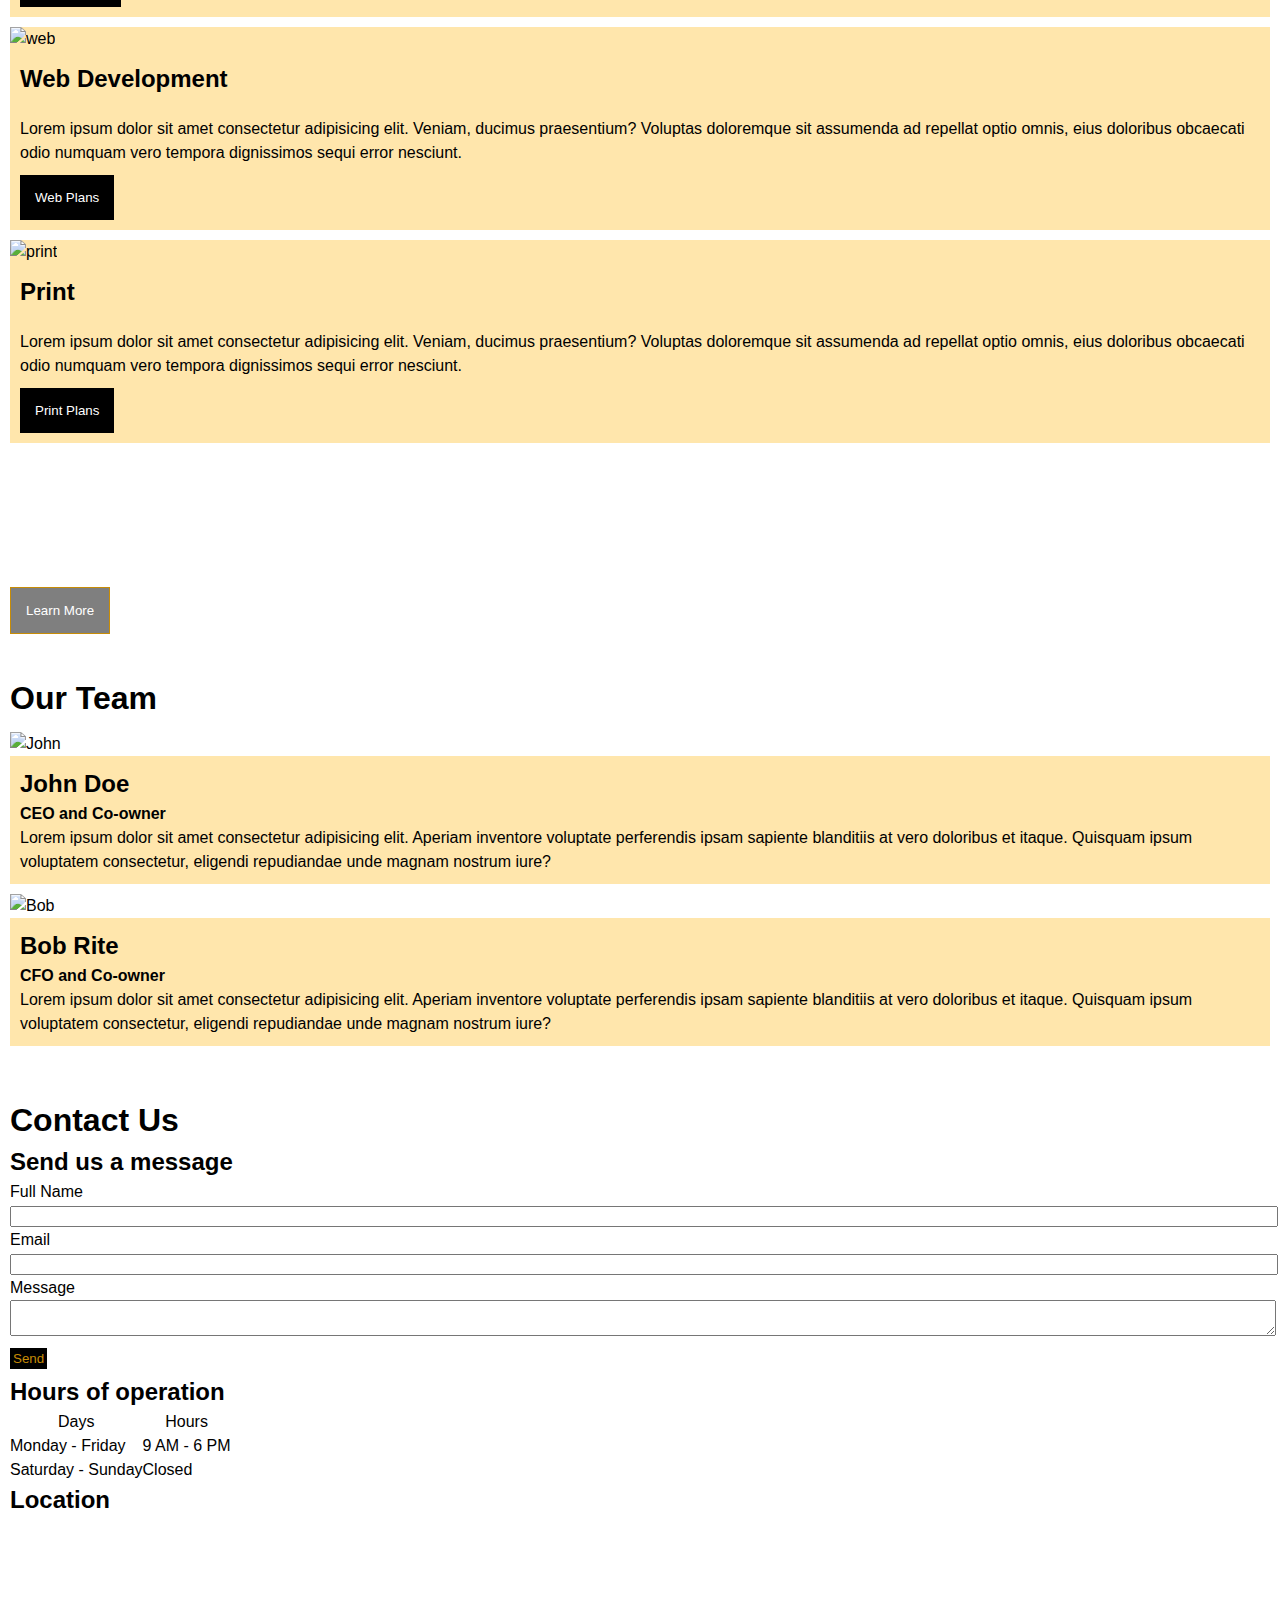
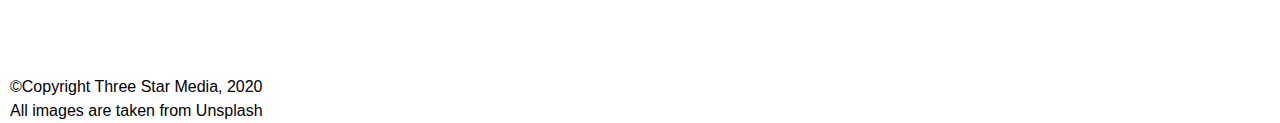
==== commit 3a2d8b32: "changes" ====
--- a/final-project/index.html
+++ b/final-project/index.html
@@ -110,22 +110,18 @@
                 <h2>Our Team</h2>
                 <!-- the mibile version should be vertical blocks -->
                 <div class="team">
+                    <img src="images/john.jpg" alt="John" class="johnspic">                   
                     <div class="johnbio">
                         <h3>John Doe</h3>
                         <h5>CEO and Co-owner</h5>
                         <p>Lorem ipsum dolor sit amet consectetur adipisicing elit. Aperiam inventore voluptate perferendis ipsam sapiente blanditiis at vero doloribus et itaque. Quisquam ipsum voluptatem consectetur, eligendi repudiandae unde magnam nostrum iure?</p>
                     </div>
-                    <div>
-                        <img src="images/john.jpg" alt="John" class="johnspic">
-                    </div>
+                    <img src="images/bob.jpg" alt="Bob" class="bobspic">                   
                     <div class="bobbio">
                         <h3>Bob Rite</h3>
                         <h5>CFO and Co-owner</h5>
                         <p>Lorem ipsum dolor sit amet consectetur adipisicing elit. Aperiam inventore voluptate perferendis ipsam sapiente blanditiis at vero doloribus et itaque. Quisquam ipsum voluptatem consectetur, eligendi repudiandae unde magnam nostrum iure?</p>
                     </div>
-                    <div>
-                        <img src="images/bob.jpg" alt="Bob" class="bobspic">
-                    </div> 
                 </div>
             </div>
         </section>
@@ -149,36 +145,36 @@
                         </form>
                         <button>Send</button>
                     </div>
+                    <div class="hours">
+                        <h3>Hours of operation</h3>
+                        <!-- A table of working hours -->
+                        <div>
+                            <table>
+                                <thead>
+                                    <tr>
+                                        <th>Days</th>
+                                        <th>Hours</th>
+                                    </tr>
+                                </thead>
+                                <tbody>
+                                    <tr>
+                                        <td>Monday - Friday</td>
+                                        <td>9 AM - 6 PM</td>
+                                    </tr>
+                                    <tr>
+                                        <td>Saturday - Sunday</td>
+                                        <td>Closed</td>
+                                    </tr>
+                                </tbody>                      
+                            </table>
+                        </div>
+                    </div>
                     <div class="location">
                         <h3>Location</h3>
                         <!-- insert a google map here -->
                         <iframe src="https://www.google.com/maps/embed?pb=!1m18!1m12!1m3!1d2803.9445518044936!2d-75.75712548465943!3d45.34993154908222!2m3!1f0!2f0!3f0!3m2!1i1024!2i768!4f13.1!3m3!1m2!1s0x4cce0718cc4a6ad7%3A0xc6cc467725843e2b!2sAlgonquin%20College%20Ottawa%20Campus!5e0!3m2!1szh-CN!2sca!4v1680820783604!5m2!1szh-CN!2sca" allowfullscreen="" loading="lazy" referrerpolicy="no-referrer-when-downgrade"></iframe>
                     </div>
-                </div>
-                <div class="hours">
-                    <h3>Hours of operation</h3>
-                    <!-- A table of working hours -->
-                    <div>
-                        <table>
-                            <thead>
-                                <tr>
-                                    <th>Days</th>
-                                    <th>Hours</th>
-                                </tr>
-                            </thead>
-                            <tbody>
-                                <tr>
-                                    <td>Monday - Friday</td>
-                                    <td>9 AM - 6 PM</td>
-                                </tr>
-                                <tr>
-                                    <td>Saturday - Sunday</td>
-                                    <td>Closed</td>
-                                </tr>
-                            </tbody>                      
-                        </table>
-                    </div>
-                </div>
+                </div>  
             </div> 
         </section>              
     </main>
--- a/final-project/css/main.css
+++ b/final-project/css/main.css
@@ -52,7 +52,7 @@
 body {
     font-size: 16px;
     font-family: 'Open Sans', sans-serif;
-    background-color: #f6f4ee;
+    background-color: white;
     line-height: 1.5;
 }
 
@@ -70,6 +70,11 @@
     font-size: 1.5rem;
     font-weight: bold;
 }
+
+h5 {
+    font-weight: bold;
+}
+
 /* set the wrapper width of the whole body */
 .wrapper {
     /* width: 900px; */
@@ -106,9 +111,11 @@
 .find form {
     align-items: center;
     /* width: 100%; */
+    padding-top: 10px;
     padding-bottom: 15px;
     display: flex;
 }
+
 .find form input {
     width: 97%;
     height: 22px;
@@ -179,6 +186,7 @@
     padding-bottom: 10px;
 }
 
+/* style the web services section with flex */
 .services {
     padding-top: 15px;
     display: flex;
@@ -202,13 +210,14 @@
     margin-left: 10px;
     margin-bottom: 10px;
 }
-
+/* style the web vision section */
 .vision {
     background-image: url("/final-project/images/vision.jpg");
     background-position: center center;
     background-size: cover;
     padding-top: 30px;
     padding-bottom: 10px;
+    margin-bottom: 30px;
 }
 
 .vision h3, .vision p {
@@ -224,19 +233,41 @@
     padding-bottom: 10px;
 }
 
-
-
-
-
-
-
-
-
-
-
-
-
-
-
-
-
+/* style the web team section with flex */
+.team {
+    display: flex;
+    flex-direction: column;
+    /* padding: 0px; */
+}
+
+.johnbio, .bobbio {
+    background-color: #ffe6ac;
+    padding: 10px;
+}
+
+.johnspic, .bobspic {
+    width: 100%;
+    padding-top: 10px;
+}
+
+/* style the web contact section */
+.contact {
+    padding-top: 50px;
+}
+
+.message input, .message textarea {
+    width: 100%;
+}
+
+.contact .info .message button {
+    background-color: black;
+    color: #c78c06;
+    padding: 3px;
+    margin-top: 5px;
+    margin-bottom: 5px;
+}
+
+
+
+
+
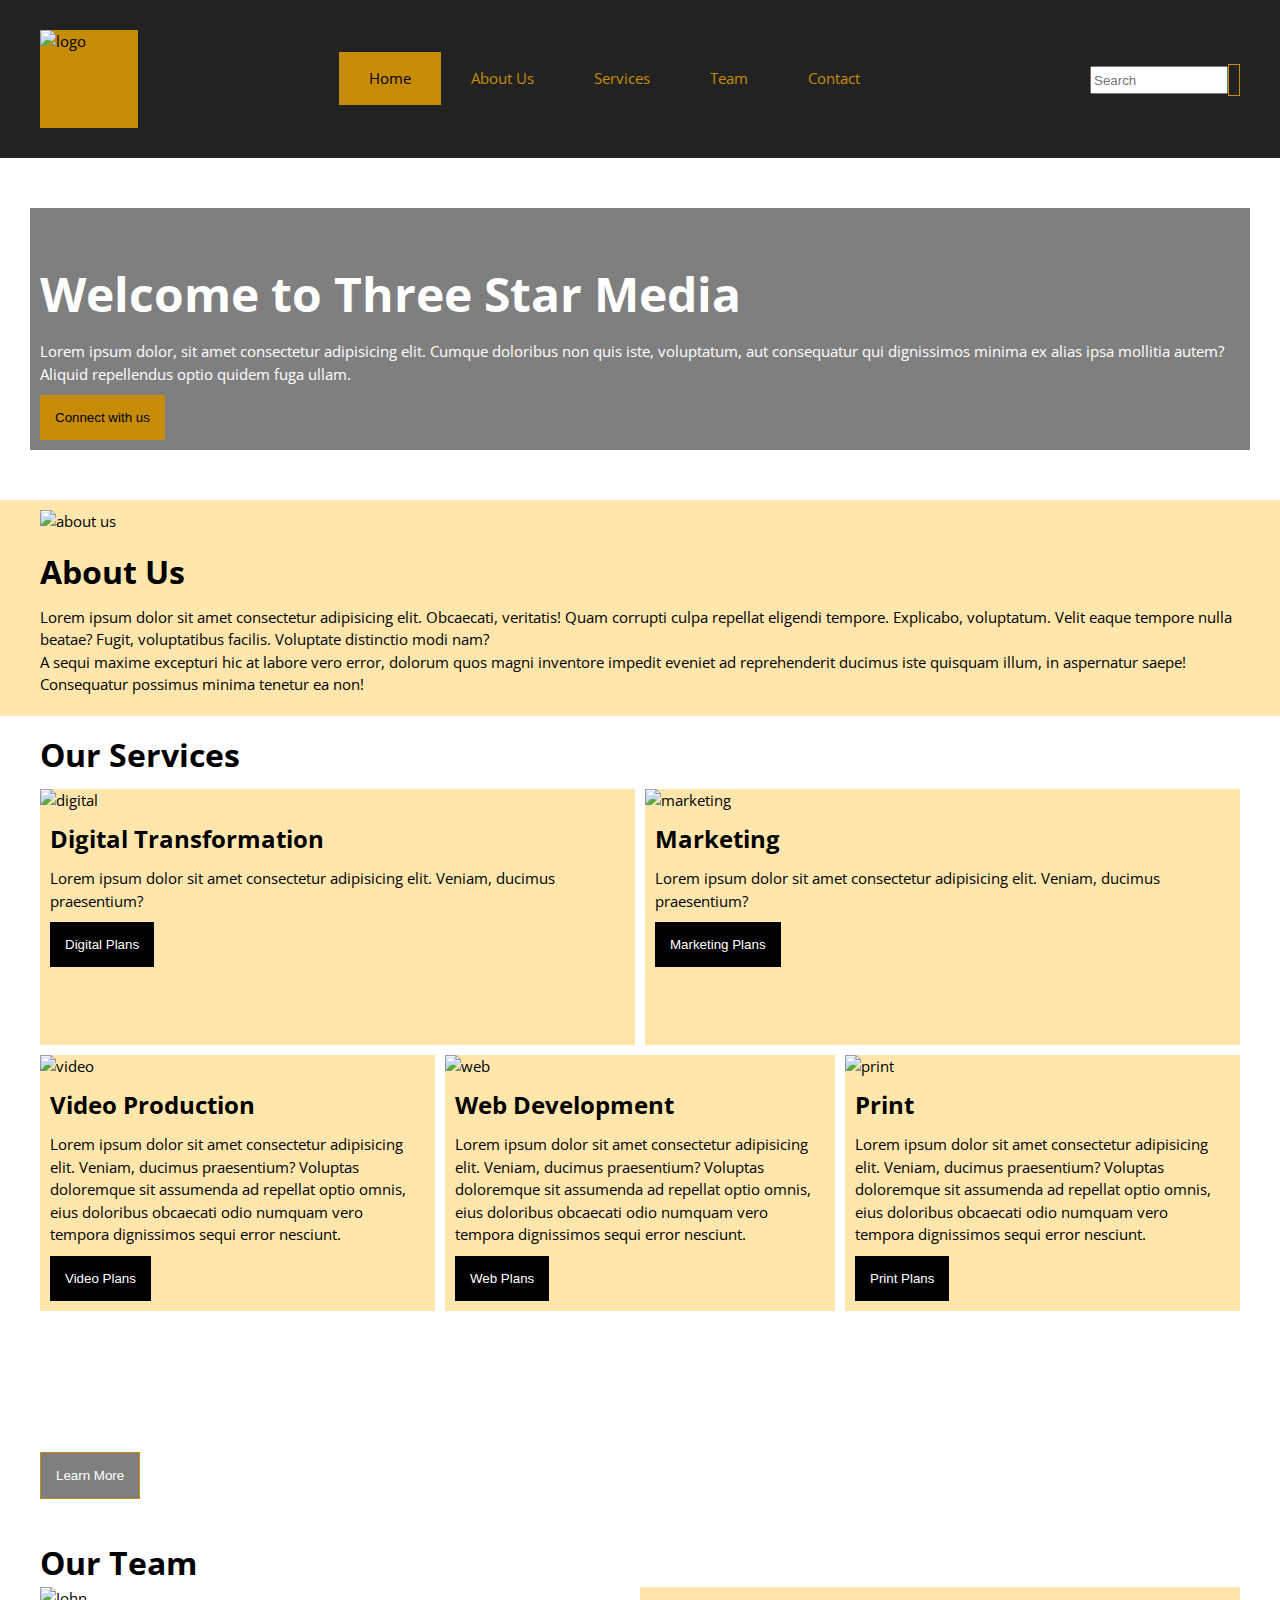
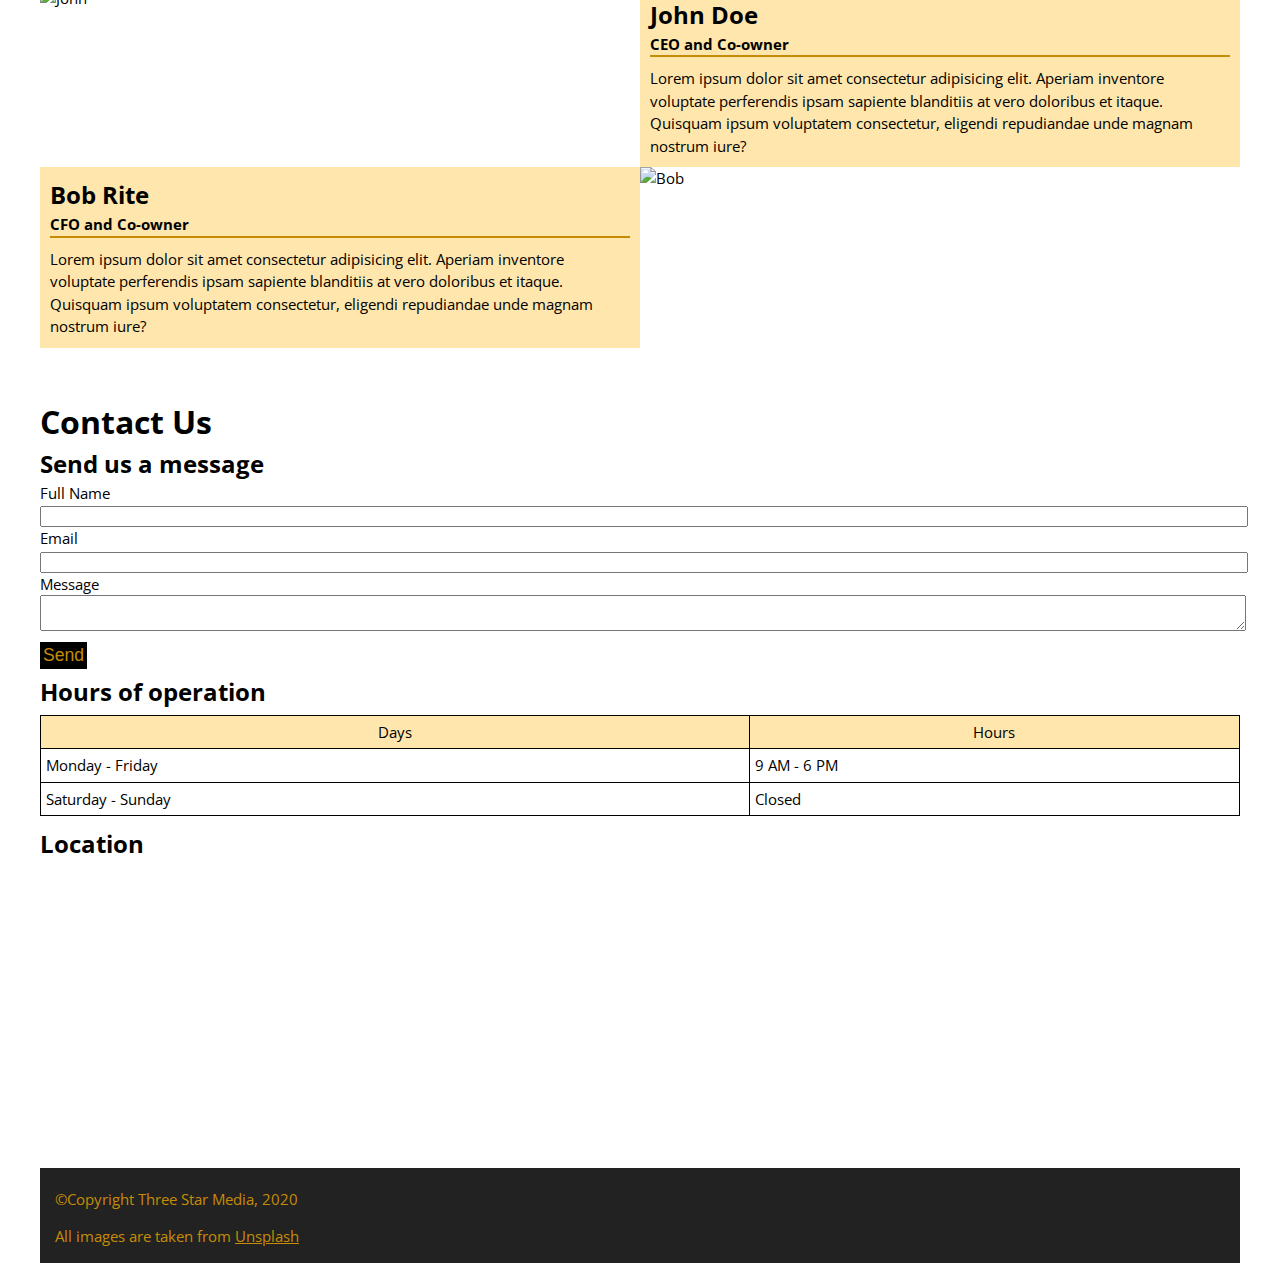
==== commit ca07da64: "start the web version" ====
--- a/final-project/index.html
+++ b/final-project/index.html
@@ -9,17 +9,20 @@
     <link rel="stylesheet" href="css/main.css">
 
     <script src="https://kit.fontawesome.com/5f23fef3f2.js" crossorigin="anonymous"></script>
+    <link rel="preconnect" href="https://fonts.googleapis.com">
+    <link rel="preconnect" href="https://fonts.gstatic.com" crossorigin>
+    <link href="https://fonts.googleapis.com/css2?family=Open+Sans:wght@400;500;700&display=swap" rel="stylesheet">
 
 </head>
 <body>
     <header> 
-        <div class="wrapper">
+        <div class="wrapper navigation">
             <div class="logocontainer">
                 <img src="images/logo.png" alt="logo" class="logo">
             </div>
             <!-- the web version should have a horizontal flex navigation -->
             <nav>
-                <ul class="navigation"> 
+                <ul class="navlist"> 
                     <li class="home">Home</li>
                     <li>About Us</li>
                     <li>Services</li>
@@ -52,10 +55,13 @@
         <section class="about">
             <div class="wrapper">
                 <img src="images/about-us.jpg" alt="about us">
-                <h2>About Us</h2>
-                <!-- the image is on the left of the paragraph -->
-                <p>Lorem ipsum dolor sit amet consectetur adipisicing elit. Obcaecati, veritatis! Quam corrupti culpa repellat eligendi tempore. Explicabo, voluptatum. Velit eaque tempore nulla beatae? Fugit, voluptatibus facilis. Voluptate distinctio modi nam?</p>
-                <p>A sequi maxime excepturi hic at labore vero error, dolorum quos magni inventore impedit eveniet ad reprehenderit ducimus iste quisquam illum, in aspernatur saepe! Consequatur possimus minima tenetur ea non!</p>
+                <div class="abouttext">
+                    <h2>About Us</h2>
+                    <!-- the image is on the left of the paragraph -->
+                    <p>Lorem ipsum dolor sit amet consectetur adipisicing elit. Obcaecati, veritatis! Quam corrupti culpa repellat eligendi tempore. Explicabo, voluptatum. Velit eaque tempore nulla beatae? Fugit, voluptatibus facilis. Voluptate distinctio modi nam?</p>
+                    <p>A sequi maxime excepturi hic at labore vero error, dolorum quos magni inventore impedit eveniet ad reprehenderit ducimus iste quisquam illum, in aspernatur saepe! Consequatur possimus minima tenetur ea non!</p>
+                </div>
+                
             </div>                
         </section>
 
@@ -63,36 +69,38 @@
             <div class="services">
                 <h2>Our Services</h2>
                 <!-- add grid to service blocks-->
-                <div class="digital">
-                    <img src="images/digital.jpg" alt="digital">
-                    <h3>Digital Transformation</h3>
-                    <p>Lorem ipsum dolor, sit amet consectetur adipisicing elit. Voluptatum eaque blanditiis eos doloribus quis labore? Eius sunt eaque quas iusto officia. Accusantium cumque quasi autem dolorem saepe placeat odit magni.</p>
-                    <button>Digital Plans <i class="fa-solid fa-caret-right"></i></button>
-                </div>
-                <div class="marketing">
-                    <img src="images/marketing.jpg" alt="marketing">
-                    <h3>Marketing</h3>
-                    <p>Lorem ipsum dolor sit amet consectetur adipisicing elit. Distinctio sit ratione eos aliquam nobis possimus, eaque fuga? Consequuntur, eos voluptatibus. Dignissimos voluptate eius repellendus fugit praesentium magnam dolor hic accusamus.</p>
-                    <button>Marketing Plans <i class="fa-solid fa-caret-right"> </i></button>
-                </div>
-                <div class="video">
-                    <img src="images/video.jpg" alt="video">
-                    <h3>Video Production</h3>
-                    <p>Lorem ipsum dolor sit amet consectetur adipisicing elit. Hic tenetur amet illum tempora nisi ab nobis ratione omnis commodi quibusdam suscipit, nostrum, vero distinctio. Quos quibusdam qui optio labore minima.</p>
-                    <button>Video Plans <i class="fa-solid fa-caret-right"></i></button>
-                </div>
-                <div class="web">
-                    <img src="images/web.jpg" alt="web">
-                    <h3>Web Development</h3>
-                    <p>Lorem ipsum dolor sit amet consectetur adipisicing elit. Veniam, ducimus praesentium? Voluptas doloremque sit assumenda ad repellat optio omnis, eius doloribus obcaecati odio numquam vero tempora dignissimos sequi error nesciunt.</p>
-                    <button>Web Plans <i class="fa-solid fa-caret-right"></i></button>
-                </div>
-                <div class="print">
-                    <img src="images/print.jpg" alt="print">
-                    <h3>Print</h3>
-                    <p>Lorem ipsum dolor sit amet consectetur adipisicing elit. Veniam, ducimus praesentium? Voluptas doloremque sit assumenda ad repellat optio omnis, eius doloribus obcaecati odio numquam vero tempora dignissimos sequi error nesciunt.</p>
-                    <button>Print Plans <i class="fa-solid fa-caret-right"></i></button> 
-                </div>
+                <div class="serviceboxes">
+                    <div class="digital">
+                        <img src="images/digital.jpg" alt="digital">
+                        <h3>Digital Transformation</h3>
+                        <p>Lorem ipsum dolor sit amet consectetur adipisicing elit. Veniam, ducimus praesentium?</p>
+                        <button>Digital Plans <i class="fa-solid fa-caret-right"></i></button>
+                    </div>
+                    <div class="marketing">
+                        <img src="images/marketing.jpg" alt="marketing">
+                        <h3>Marketing</h3>
+                        <p>Lorem ipsum dolor sit amet consectetur adipisicing elit. Veniam, ducimus praesentium?</p>
+                        <button>Marketing Plans <i class="fa-solid fa-caret-right"> </i></button>
+                    </div>
+                    <div class="video">
+                        <img src="images/video.jpg" alt="video">
+                        <h3>Video Production</h3>
+                        <p>Lorem ipsum dolor sit amet consectetur adipisicing elit. Veniam, ducimus praesentium? Voluptas doloremque sit assumenda ad repellat optio omnis, eius doloribus obcaecati odio numquam vero tempora dignissimos sequi error nesciunt.</p>
+                        <button>Video Plans <i class="fa-solid fa-caret-right"></i></button>
+                    </div>
+                    <div class="web">
+                        <img src="images/web.jpg" alt="web">
+                        <h3>Web Development</h3>
+                        <p>Lorem ipsum dolor sit amet consectetur adipisicing elit. Veniam, ducimus praesentium? Voluptas doloremque sit assumenda ad repellat optio omnis, eius doloribus obcaecati odio numquam vero tempora dignissimos sequi error nesciunt.</p>
+                        <button>Web Plans <i class="fa-solid fa-caret-right"></i></button>
+                    </div>
+                    <div class="print">
+                        <img src="images/print.jpg" alt="print">
+                        <h3>Print</h3>
+                        <p>Lorem ipsum dolor sit amet consectetur adipisicing elit. Veniam, ducimus praesentium? Voluptas doloremque sit assumenda ad repellat optio omnis, eius doloribus obcaecati odio numquam vero tempora dignissimos sequi error nesciunt.</p>
+                        <button>Print Plans <i class="fa-solid fa-caret-right"></i></button> 
+                    </div>
+                </div>              
             </div>               
         </section>
 
@@ -149,20 +157,20 @@
                         <h3>Hours of operation</h3>
                         <!-- A table of working hours -->
                         <div>
-                            <table>
+                            <table class="table">
                                 <thead>
                                     <tr>
-                                        <th>Days</th>
+                                        <th class="long">Days</th>
                                         <th>Hours</th>
                                     </tr>
                                 </thead>
                                 <tbody>
                                     <tr>
-                                        <td>Monday - Friday</td>
+                                        <td class="long">Monday - Friday</td>
                                         <td>9 AM - 6 PM</td>
                                     </tr>
                                     <tr>
-                                        <td>Saturday - Sunday</td>
+                                        <td class="long">Saturday - Sunday</td>
                                         <td>Closed</td>
                                     </tr>
                                 </tbody>                      
@@ -181,7 +189,7 @@
     <footer>
         <div class="wrapper">
             <p>&copy;Copyright Three Star Media, 2020</p>
-            <p>All images are taken from Unsplash</p>
+            <p class="lastline">All images are taken from <a href="https://unsplash.com/">Unsplash</a></p>  
         </div>      
     </footer>
 </body>
--- a/final-project/css/main.css
+++ b/final-project/css/main.css
@@ -50,7 +50,7 @@
 
 /* set the base size for all rem units to follow */
 body {
-    font-size: 16px;
+    font-size: 15px;
     font-family: 'Open Sans', sans-serif;
     background-color: white;
     line-height: 1.5;
@@ -82,6 +82,12 @@
     padding: 0 10px;
 }
 
+@media screen and (min-width: 760px) {
+    .wrapper {
+        margin: 0 30px;
+    }
+}
+
 /* style the navigation section */
 header {
     background-color: #222;
@@ -92,11 +98,11 @@
     width: 100%;
 }
 
-.navigation {
+.navlist {
     text-align: center;
 }
 
-.navigation li {
+.navlist li {
     padding-top: 15px;
     padding-bottom: 15px;
     /* background-color: #c78c06; */
@@ -123,14 +129,52 @@
 
 .fa-magnifying-glass {
     /* flex-basis: calc(5% - 4px); */
-    border: solid 1px #c78c06 ;
+    border: 1px solid #c78c06 ;
     color: #c78c06;
     padding: 5px;
 }
 
+@media screen and (min-width: 760px) {
+    .navigation {
+      display: flex;
+      justify-content: space-between;
+      padding: 30px 10px;
+      /* margin: 0px 30px; */
+    }
+
+    .logocontainer {
+        background-color: none;
+        width: 98px;
+        height: 98px;
+    }
+
+    .navlist {
+        display: flex;
+        justify-content: space-around;
+        margin: 22px 20px;
+    }
+
+    .navlist li {
+        background-color: #222;
+        justify-content: space-between;
+        /* height: 98px; */
+        padding: 15px 30px;
+        width: max-content;
+    }
+
+    .navlist .home {
+        background-color: #c78c06;
+    }
+
+    .find {
+        margin-top: 26px;
+        width: 150px;
+    }
+}
+
 /* style the welcome section */
 .welcome {
-    background-image: url("/final-project/images/main-banner.jpg");
+    background-image: url("../images/main-banner.jpg");
     /* background-repeat: no-repeat; */
     background-position: center center;
     background-size: cover;
@@ -169,13 +213,14 @@
 /* style the about section with flex on mobile version */
 .about {
     background-color: #ffe6ac;
-    padding: 15px;
+    padding-top: 10px;
+    padding-bottom: 20px;
 }
 
 .about .wrapper {
     display: flex;
     flex-direction: column;
-    padding: 5px;
+    /* padding: 5px; */
 }
 
 .about img {
@@ -184,6 +229,14 @@
 
 .about h2 {
     padding-bottom: 10px;
+}
+
+/* float the img on the left on the mobile version */
+@media screen and (min-width: 760px) {
+    .about .wrapper img {
+        width: 444px;
+        float: left;
+    }
 }
 
 /* style the web services section with flex */
@@ -193,6 +246,10 @@
     flex-direction: column;
 }
 
+.services h2 {
+    padding-bottom: 10px;
+}
+
 .digital, .marketing, .video, .web, .print {
     background-color: #ffe6ac;
     margin-bottom: 10px;
@@ -206,10 +263,53 @@
     padding: 10px;
 }
 
+.services p {
+    padding-top: 0;
+}
+
 .services button {
     margin-left: 10px;
     margin-bottom: 10px;
 }
+/* style the services section web with grid*/
+@media screen and (min-width: 760px) {
+    .serviceboxes {
+        display: grid;
+        grid-template-columns: repeat(6, 1fr);
+        grid-template-rows: repeat(2, 1fr);   
+    }
+
+    .digital {
+        grid-column: 1 / span 3;
+        margin-right: 5px;
+    }
+    
+    .marketing {
+        grid-column: 4 / span 3;
+        margin-left: 5px;
+      }
+    
+    .video {
+        grid-column: 1 / span 2;
+        grid-row: 2 / span 2;
+        margin-right: 5px;
+    }
+
+    .web {
+        grid-column: 3 / span 2;
+        grid-row: 2 / span 2;
+        margin-left: 5px;
+        margin-right: 5px;
+    }
+
+    .print {
+        grid-column: 5 / span 2;
+        grid-row: 2 / span 2;
+        margin-left: 5px;
+    }
+}
+
+
 /* style the web vision section */
 .vision {
     background-image: url("/final-project/images/vision.jpg");
@@ -233,7 +333,7 @@
     padding-bottom: 10px;
 }
 
-/* style the web team section with flex */
+/* style the web team section with grid*/
 .team {
     display: flex;
     flex-direction: column;
@@ -245,10 +345,47 @@
     padding: 10px;
 }
 
+.team p {
+    padding-top: 10px;
+}
+
 .johnspic, .bobspic {
     width: 100%;
     padding-top: 10px;
 }
+
+/* style the mobile team section with grid*/
+@media screen and (min-width: 760px) {
+
+    .team {
+        display: grid;
+        grid-template-columns: repeat(2, 1fr);
+        grid-template-rows: repeat(2, 1fr);  
+        grid-template-areas: 
+        "johnspic johnbio"
+        "bobbio bobspic"; 
+    }
+
+    .johnspic {
+        grid-area: johnspic;
+        padding-top: 0;
+    }
+
+    .johnbio {
+        grid-area: johnbio;
+        padding: 0 10;
+    }
+
+    .bobbio {
+        grid-area: bobbio;
+        padding: 0 10;
+    }
+
+    .bobspic {
+        grid-area: bobspic;
+        padding-top: 0;
+    }
+}   
 
 /* style the web contact section */
 .contact {
@@ -260,6 +397,7 @@
 }
 
 .contact .info .message button {
+    font-size: 1.1rem;
     background-color: black;
     color: #c78c06;
     padding: 3px;
@@ -267,7 +405,47 @@
     margin-bottom: 5px;
 }
 
-
-
-
-
+.team h5 {
+    border-bottom: 2px solid #c78c06;
+}
+
+/* style the timetable */
+.table {
+    border: solid 1px black;
+    width: 100%;
+    margin-top: 5px;
+    margin-bottom: 10px;
+}
+
+th, td {
+    border: 1px solid black;
+    /* text-align: center; */
+    padding: 5px;
+}
+
+th {
+    background-color: #ffe6ac;
+}
+
+/* style the map */
+iframe {
+    width: 100%;
+    height: 300px;
+}
+
+/* style the footer */
+footer p {
+    background-color: #222;
+    color: #c78c06;
+    padding: 15px;
+    padding-top: 20px;
+}
+
+.lastline {
+    padding-top: 0;
+}
+
+.lastline a {
+    color: #c78c06;
+}
+
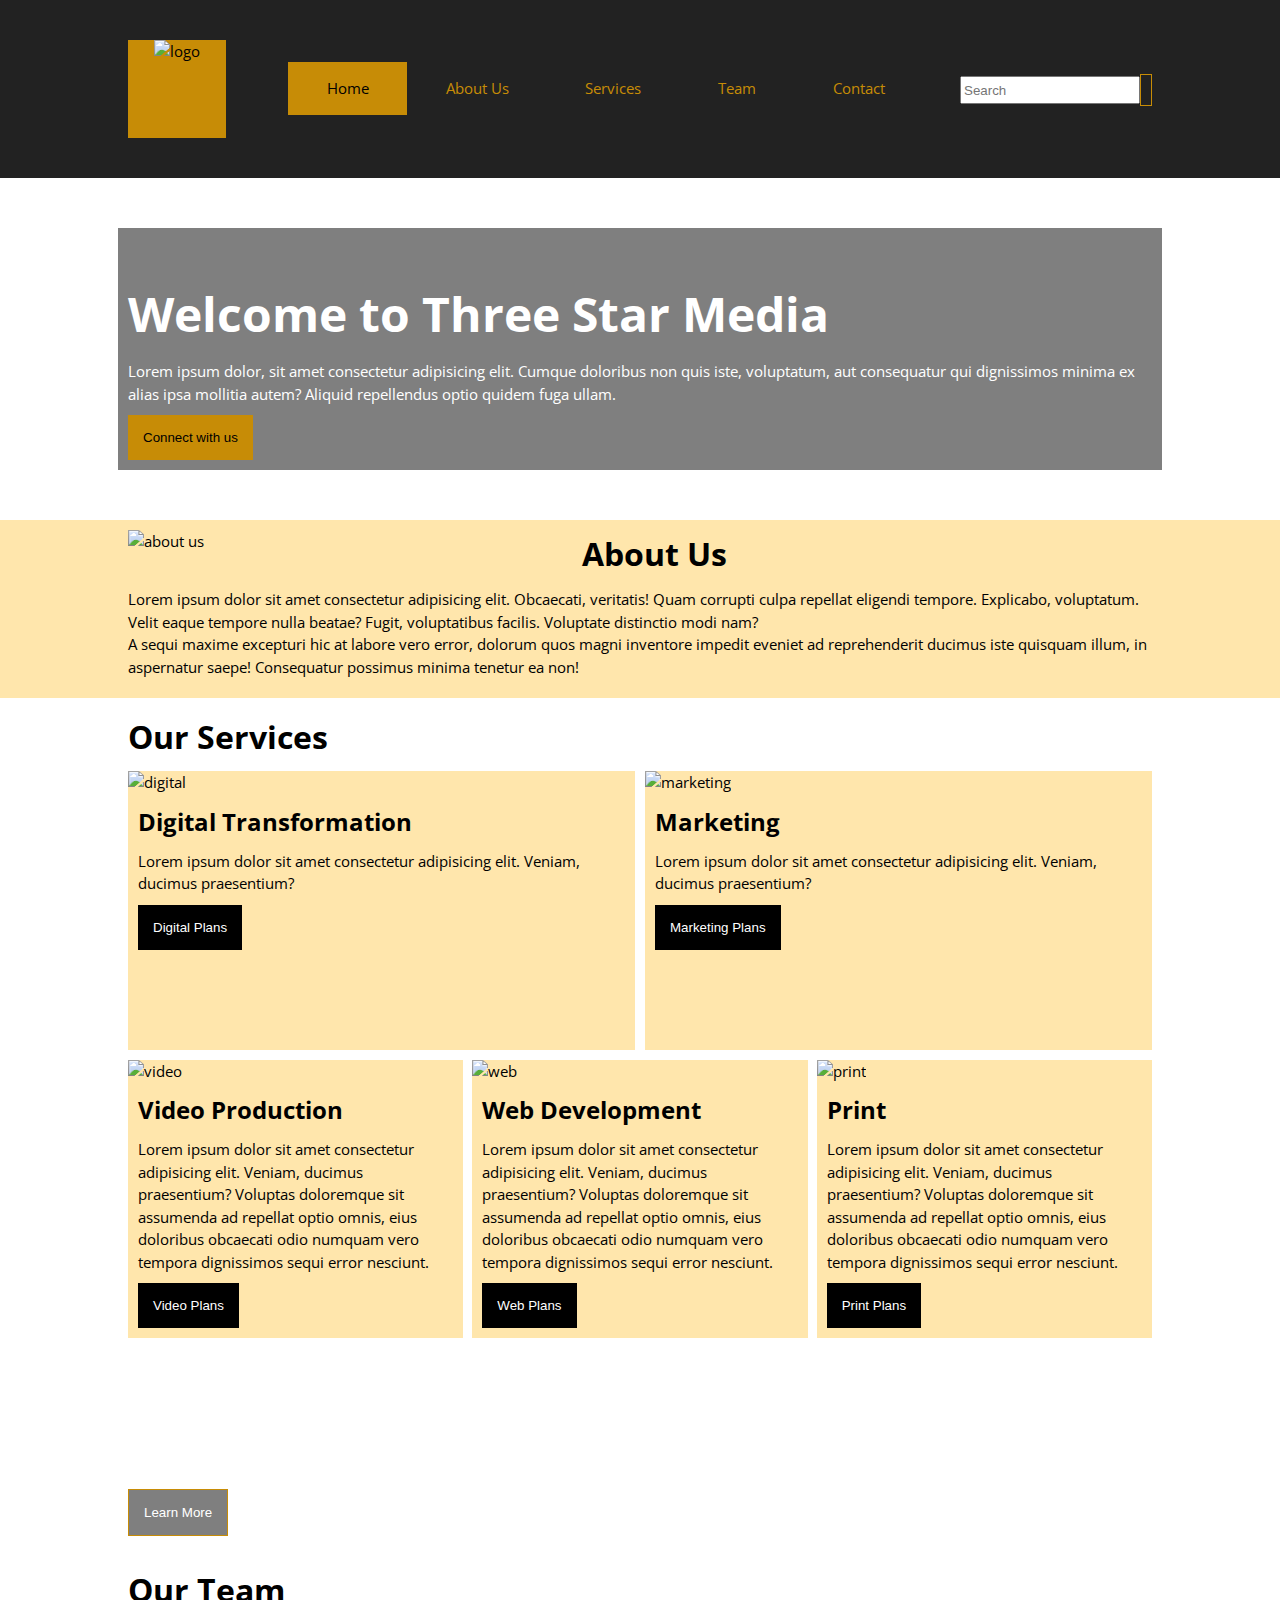
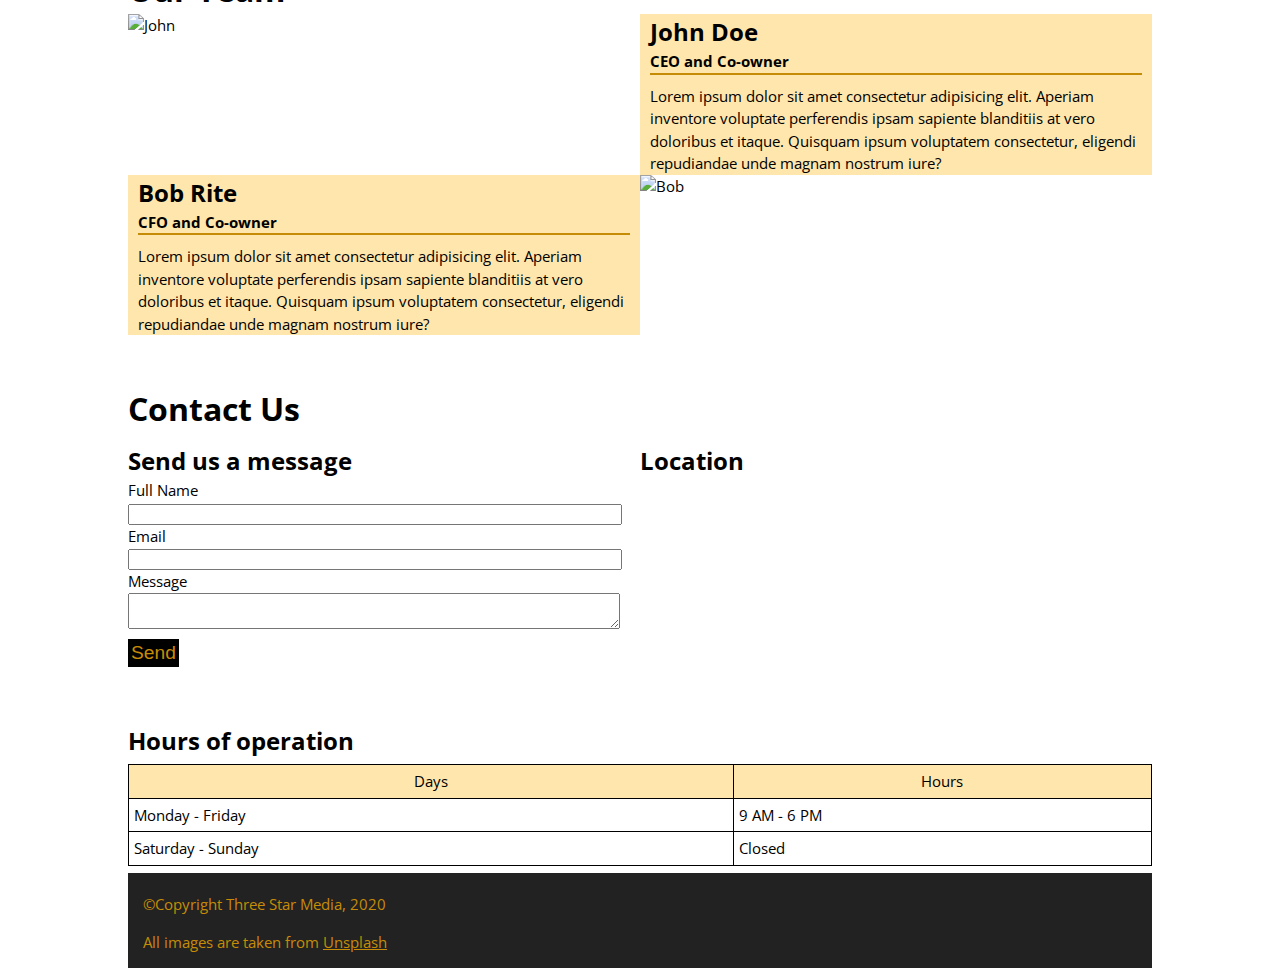
==== commit 04fb4615: "changes" ====
--- a/final-project/index.html
+++ b/final-project/index.html
@@ -54,14 +54,13 @@
         <!-- there should be a background color of this section -->
         <section class="about">
             <div class="wrapper">
+                <!-- the image float on the left of the paragraph -->
                 <img src="images/about-us.jpg" alt="about us">
                 <div class="abouttext">
                     <h2>About Us</h2>
-                    <!-- the image is on the left of the paragraph -->
                     <p>Lorem ipsum dolor sit amet consectetur adipisicing elit. Obcaecati, veritatis! Quam corrupti culpa repellat eligendi tempore. Explicabo, voluptatum. Velit eaque tempore nulla beatae? Fugit, voluptatibus facilis. Voluptate distinctio modi nam?</p>
                     <p>A sequi maxime excepturi hic at labore vero error, dolorum quos magni inventore impedit eveniet ad reprehenderit ducimus iste quisquam illum, in aspernatur saepe! Consequatur possimus minima tenetur ea non!</p>
-                </div>
-                
+                </div> 
             </div>                
         </section>
 
--- a/final-project/css/main.css
+++ b/final-project/css/main.css
@@ -48,7 +48,7 @@
 	border-spacing: 0;
 }
 
-/* set the base size for all rem units to follow */
+/* set the base size for all rem units to follow on mobile*/
 body {
     font-size: 15px;
     font-family: 'Open Sans', sans-serif;
@@ -75,20 +75,20 @@
     font-weight: bold;
 }
 
-/* set the wrapper width of the whole body */
+/* set the mobile wrapper width of the whole body */
 .wrapper {
-    /* width: 900px; */
     margin: 0 auto; 
     padding: 0 10px;
 }
 
+/* style the web wrapper width */
 @media screen and (min-width: 760px) {
     .wrapper {
-        margin: 0 30px;
-    }
-}
-
-/* style the navigation section */
+        width: 80vw;
+    }
+}
+
+/* style the mobile navigation section */
 header {
     background-color: #222;
 }
@@ -105,7 +105,6 @@
 .navlist li {
     padding-top: 15px;
     padding-bottom: 15px;
-    /* background-color: #c78c06; */
     color: #c78c06;
 }
 
@@ -116,7 +115,6 @@
 
 .find form {
     align-items: center;
-    /* width: 100%; */
     padding-top: 10px;
     padding-bottom: 15px;
     display: flex;
@@ -128,7 +126,6 @@
 }
 
 .fa-magnifying-glass {
-    /* flex-basis: calc(5% - 4px); */
     border: 1px solid #c78c06 ;
     color: #c78c06;
     padding: 5px;
@@ -136,14 +133,13 @@
 
 @media screen and (min-width: 760px) {
     .navigation {
+      text-align: center;
       display: flex;
       justify-content: space-between;
-      padding: 30px 10px;
-      /* margin: 0px 30px; */
+      padding: 40px 20px;
     }
 
     .logocontainer {
-        background-color: none;
         width: 98px;
         height: 98px;
     }
@@ -152,13 +148,13 @@
         display: flex;
         justify-content: space-around;
         margin: 22px 20px;
+        padding-left: 2vw;
     }
 
     .navlist li {
         background-color: #222;
         justify-content: space-between;
-        /* height: 98px; */
-        padding: 15px 30px;
+        padding: 15px 3vw;
         width: max-content;
     }
 
@@ -166,13 +162,13 @@
         background-color: #c78c06;
     }
 
-    .find {
+    .navigation .find {
         margin-top: 26px;
-        width: 150px;
-    }
-}
-
-/* style the welcome section */
+        width: 15vw;
+    }
+}
+
+/* style the mobile welcome section with background image*/
 .welcome {
     background-image: url("../images/main-banner.jpg");
     /* background-repeat: no-repeat; */
@@ -210,7 +206,7 @@
     background-color: #c78c06;
 }
 
-/* style the about section with flex on mobile version */
+/* style the mobile about section with flex */
 .about {
     background-color: #ffe6ac;
     padding-top: 10px;
@@ -218,12 +214,11 @@
 }
 
 .about .wrapper {
-    display: flex;
-    flex-direction: column;
     /* padding: 5px; */
 }
 
 .about img {
+    width: 100%;
     padding-bottom: 15px;
 }
 
@@ -231,19 +226,25 @@
     padding-bottom: 10px;
 }
 
-/* float the img on the left on the mobile version */
-@media screen and (min-width: 760px) {
-    .about .wrapper img {
+/* float the img on the left on the web version */
+@media screen and (min-width: 760px) {
+    .about img {
         width: 444px;
         float: left;
-    }
-}
-
-/* style the web services section with flex */
+        padding-right: 10px;
+    }
+
+    .abouttext {
+        /* margin-left: 10px; */
+    }
+}
+
+/* style the mobile services section with flex */
 .services {
     padding-top: 15px;
     display: flex;
     flex-direction: column;
+    margin-bottom: 10px;
 }
 
 .services h2 {
@@ -271,7 +272,7 @@
     margin-left: 10px;
     margin-bottom: 10px;
 }
-/* style the services section web with grid*/
+/* style the web services section with grid*/
 @media screen and (min-width: 760px) {
     .serviceboxes {
         display: grid;
@@ -292,32 +293,35 @@
     .video {
         grid-column: 1 / span 2;
         grid-row: 2 / span 2;
-        margin-right: 5px;
+        margin-right: 6px;
     }
 
     .web {
         grid-column: 3 / span 2;
         grid-row: 2 / span 2;
-        margin-left: 5px;
-        margin-right: 5px;
+        margin-left: 3px;
+        margin-right: 3px;
     }
 
     .print {
         grid-column: 5 / span 2;
         grid-row: 2 / span 2;
-        margin-left: 5px;
-    }
-}
-
-
-/* style the web vision section */
+        margin-left: 6px;
+    }
+
+    .serviceboxes h3 {
+        width: max-content;
+    }
+}
+
+/* style the mobile vision section */
 .vision {
     background-image: url("/final-project/images/vision.jpg");
     background-position: center center;
     background-size: cover;
     padding-top: 30px;
     padding-bottom: 10px;
-    margin-bottom: 30px;
+    margin-bottom: 20px;
 }
 
 .vision h3, .vision p {
@@ -333,7 +337,7 @@
     padding-bottom: 10px;
 }
 
-/* style the web team section with grid*/
+/* style the mobile team section with grid*/
 .team {
     display: flex;
     flex-direction: column;
@@ -345,6 +349,10 @@
     padding: 10px;
 }
 
+.team h5 {
+    border-bottom: 2px solid #c78c06;
+}
+
 .team p {
     padding-top: 10px;
 }
@@ -354,9 +362,8 @@
     padding-top: 10px;
 }
 
-/* style the mobile team section with grid*/
-@media screen and (min-width: 760px) {
-
+/* style the web team section with grid*/
+@media screen and (min-width: 760px) {
     .team {
         display: grid;
         grid-template-columns: repeat(2, 1fr);
@@ -373,12 +380,12 @@
 
     .johnbio {
         grid-area: johnbio;
-        padding: 0 10;
+        padding: 0px 10px;
     }
 
     .bobbio {
         grid-area: bobbio;
-        padding: 0 10;
+        padding: 0px 10px;
     }
 
     .bobspic {
@@ -387,17 +394,20 @@
     }
 }   
 
-/* style the web contact section */
+/* style the mobile contact section */
 .contact {
     padding-top: 50px;
 }
 
+.contact h2 {
+    padding-bottom: 10px;
+}
 .message input, .message textarea {
     width: 100%;
 }
 
 .contact .info .message button {
-    font-size: 1.1rem;
+    font-size: 1.2rem;
     background-color: black;
     color: #c78c06;
     padding: 3px;
@@ -405,10 +415,6 @@
     margin-bottom: 5px;
 }
 
-.team h5 {
-    border-bottom: 2px solid #c78c06;
-}
-
 /* style the timetable */
 .table {
     border: solid 1px black;
@@ -432,6 +438,37 @@
     width: 100%;
     height: 300px;
 }
+
+/* style the web contact section with grid*/
+@media screen and (min-width: 760px) {
+    .info {
+        display: grid;
+        grid-template-columns: repeat(4, 1fr);
+        grid-template-rows: 270px 160px;  
+        grid-template-areas: 
+        "message message location location"
+        "hours hours hours hours"; 
+    }
+
+    .message {
+        grid-area: message;
+        width: auto;
+    }
+    .message form input, .message form textarea {
+        width: 38vw;
+    }
+    .hours {
+        grid-area: hours;
+        margin-top: 10px;
+    }
+
+    .location {
+        grid-area: location;
+    }
+    .location iframe {
+        height: 240px;
+    }
+} 
 
 /* style the footer */
 footer p {
@@ -447,5 +484,4 @@
 
 .lastline a {
     color: #c78c06;
-}
-
+}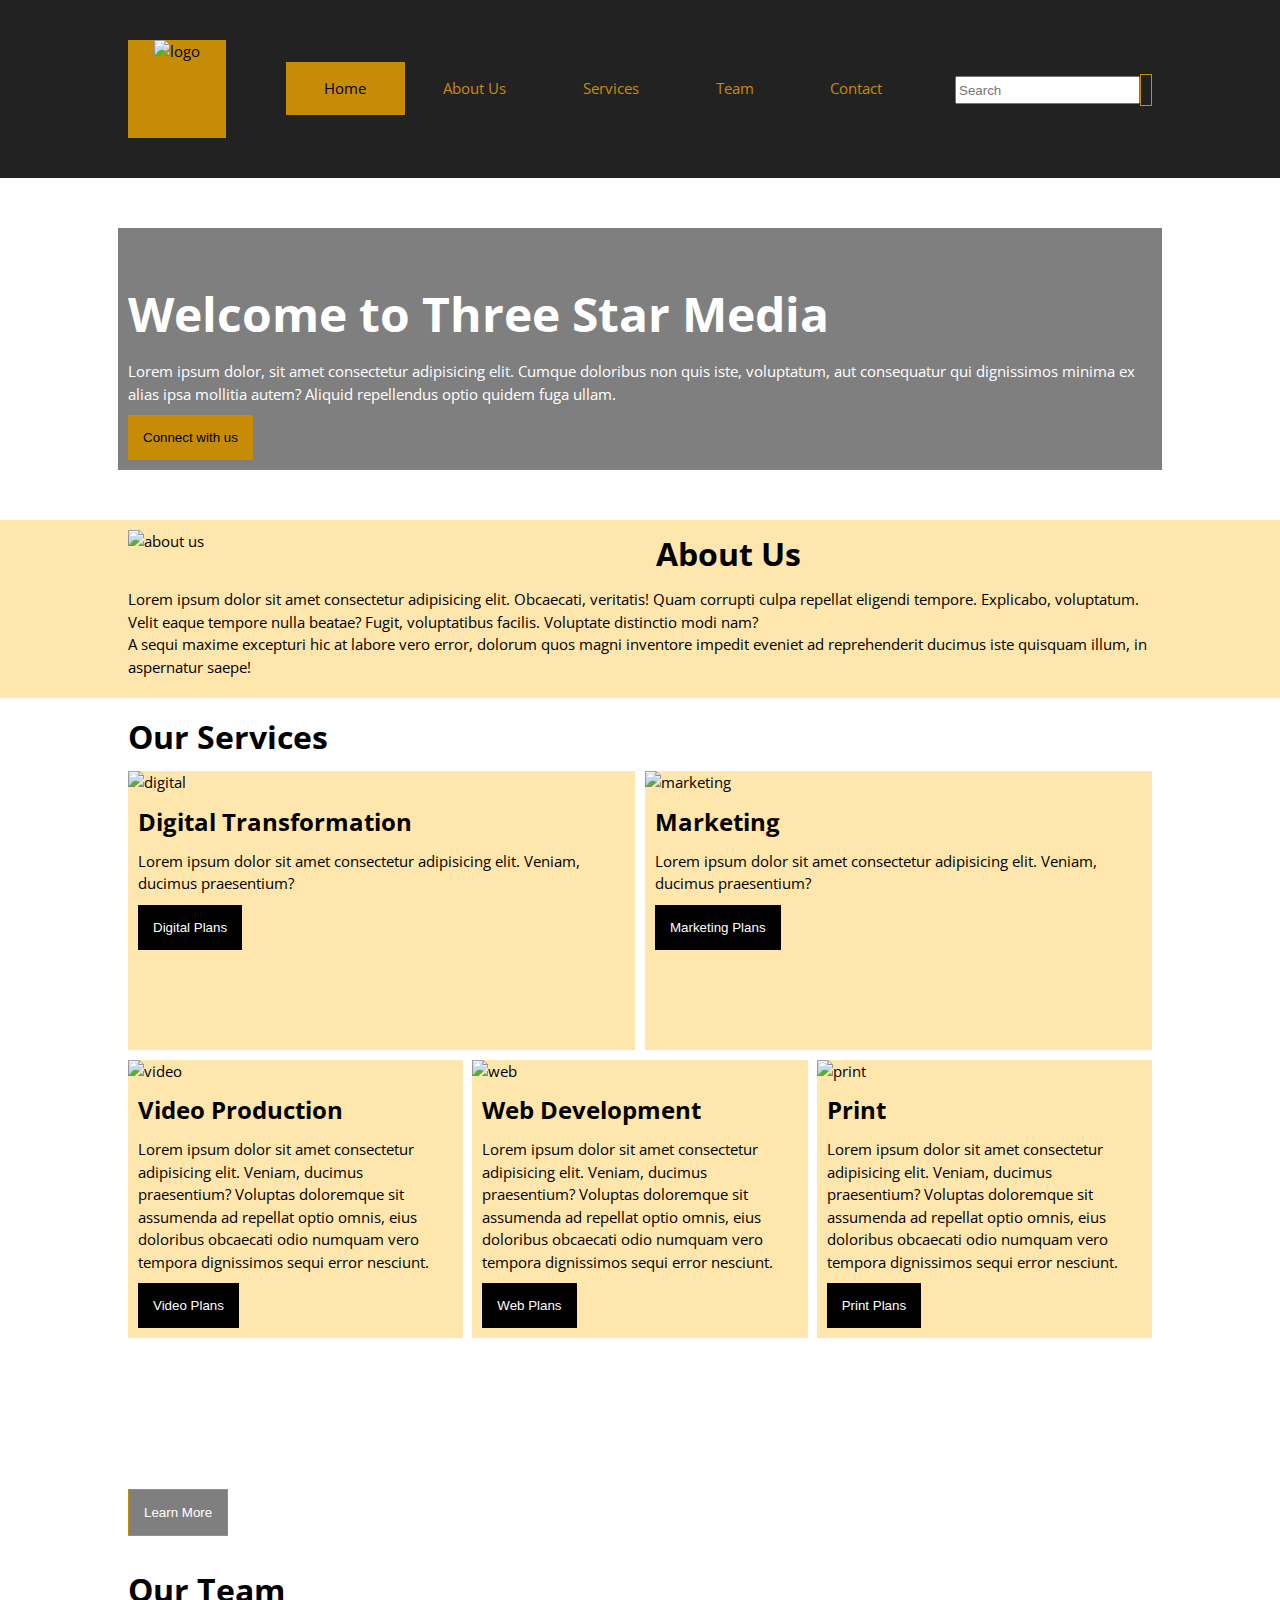
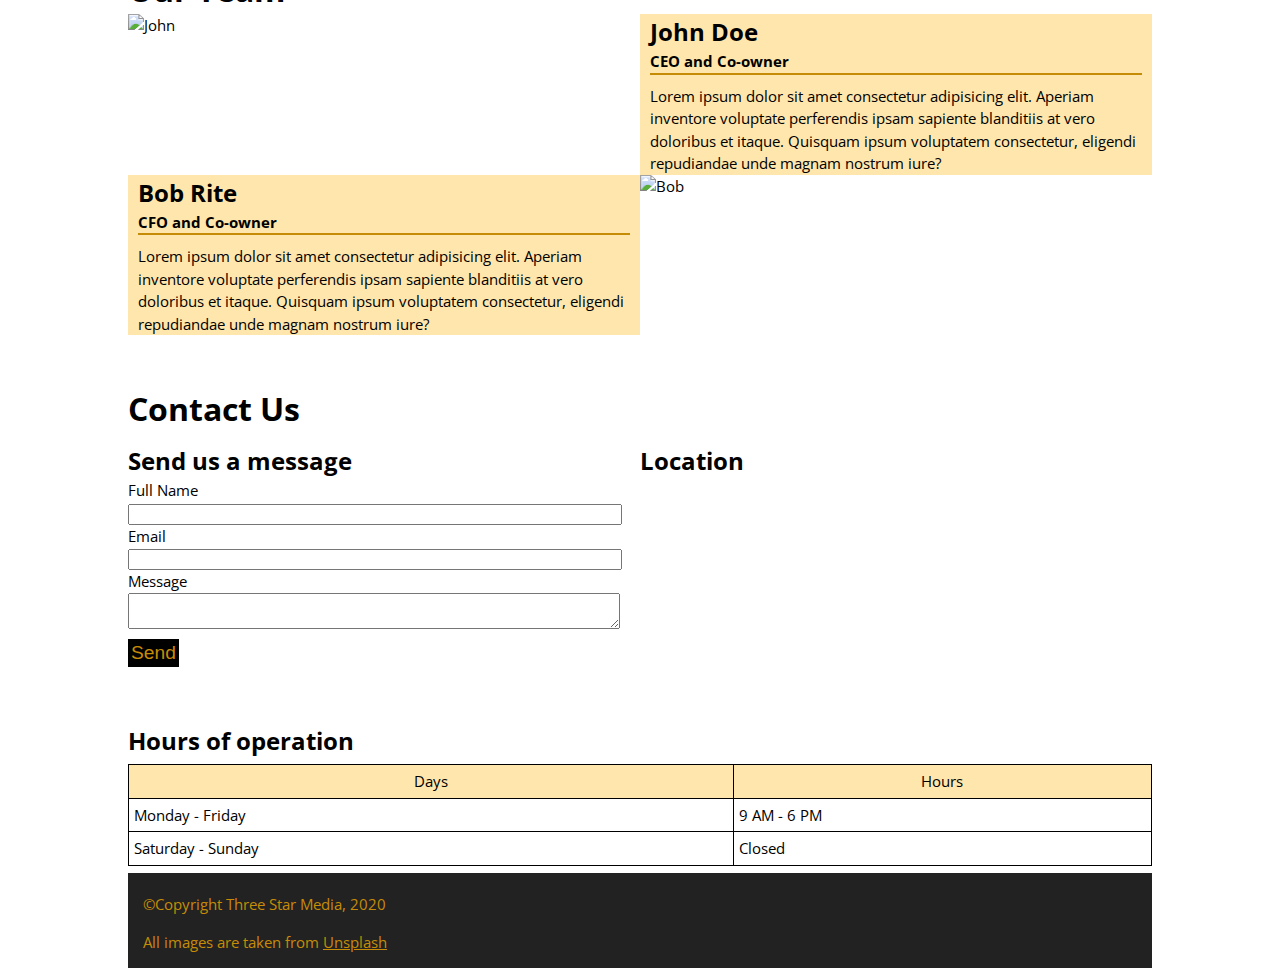
==== commit 825fa00c: "changes" ====
--- a/final-project/index.html
+++ b/final-project/index.html
@@ -55,11 +55,13 @@
         <section class="about">
             <div class="wrapper">
                 <!-- the image float on the left of the paragraph -->
-                <img src="images/about-us.jpg" alt="about us">
+                <div class="flo">
+                    <img src="images/about-us.jpg" alt="about us">
+                </div>
                 <div class="abouttext">
                     <h2>About Us</h2>
                     <p>Lorem ipsum dolor sit amet consectetur adipisicing elit. Obcaecati, veritatis! Quam corrupti culpa repellat eligendi tempore. Explicabo, voluptatum. Velit eaque tempore nulla beatae? Fugit, voluptatibus facilis. Voluptate distinctio modi nam?</p>
-                    <p>A sequi maxime excepturi hic at labore vero error, dolorum quos magni inventore impedit eveniet ad reprehenderit ducimus iste quisquam illum, in aspernatur saepe! Consequatur possimus minima tenetur ea non!</p>
+                    <p>A sequi maxime excepturi hic at labore vero error, dolorum quos magni inventore impedit eveniet ad reprehenderit ducimus iste quisquam illum, in aspernatur saepe! </p>
                 </div> 
             </div>                
         </section>
--- a/final-project/css/main.css
+++ b/final-project/css/main.css
@@ -81,13 +81,6 @@
     padding: 0 10px;
 }
 
-/* style the web wrapper width */
-@media screen and (min-width: 760px) {
-    .wrapper {
-        width: 80vw;
-    }
-}
-
 /* style the mobile navigation section */
 header {
     background-color: #222;
@@ -129,43 +122,6 @@
     border: 1px solid #c78c06 ;
     color: #c78c06;
     padding: 5px;
-}
-
-@media screen and (min-width: 760px) {
-    .navigation {
-      text-align: center;
-      display: flex;
-      justify-content: space-between;
-      padding: 40px 20px;
-    }
-
-    .logocontainer {
-        width: 98px;
-        height: 98px;
-    }
-
-    .navlist {
-        display: flex;
-        justify-content: space-around;
-        margin: 22px 20px;
-        padding-left: 2vw;
-    }
-
-    .navlist li {
-        background-color: #222;
-        justify-content: space-between;
-        padding: 15px 3vw;
-        width: max-content;
-    }
-
-    .navlist .home {
-        background-color: #c78c06;
-    }
-
-    .navigation .find {
-        margin-top: 26px;
-        width: 15vw;
-    }
 }
 
 /* style the mobile welcome section with background image*/
@@ -213,9 +169,9 @@
     padding-bottom: 20px;
 }
 
-.about .wrapper {
-    /* padding: 5px; */
-}
+/* .about .wrapper {
+    padding: 5px;
+} */
 
 .about img {
     width: 100%;
@@ -224,19 +180,6 @@
 
 .about h2 {
     padding-bottom: 10px;
-}
-
-/* float the img on the left on the web version */
-@media screen and (min-width: 760px) {
-    .about img {
-        width: 444px;
-        float: left;
-        padding-right: 10px;
-    }
-
-    .abouttext {
-        /* margin-left: 10px; */
-    }
 }
 
 /* style the mobile services section with flex */
@@ -272,6 +215,188 @@
     margin-left: 10px;
     margin-bottom: 10px;
 }
+
+/* style the mobile vision section */
+.vision {
+    background-image: url("/final-project/images/vision.jpg");
+    background-position: center center;
+    background-size: cover;
+    padding-top: 30px;
+    padding-bottom: 10px;
+    margin-bottom: 20px;
+}
+
+.vision h3, .vision p {
+    color: white;
+}
+
+.vision button {
+    background-color: rgba(0, 0, 0, 0.5);
+    border: solid 1px #c78c06;
+}
+
+.vision h3, .vision p {
+    padding-bottom: 10px;
+}
+
+/* style the mobile team section with grid*/
+.team {
+    display: flex;
+    flex-direction: column;
+    /* padding: 0px; */
+}
+
+.johnbio, .bobbio {
+    background-color: #ffe6ac;
+    padding: 10px;
+}
+
+.team h5 {
+    border-bottom: 2px solid #c78c06;
+}
+
+.team p {
+    padding-top: 10px;
+}
+
+.johnspic, .bobspic {
+    width: 100%;
+    padding-top: 10px;
+}
+
+/* style the mobile contact section */
+.contact {
+    padding-top: 50px;
+}
+
+.contact h2 {
+    padding-bottom: 10px;
+}
+.message input, .message textarea {
+    width: 100%;
+}
+
+.contact .info .message button {
+    font-size: 1.2rem;
+    background-color: black;
+    color: #c78c06;
+    padding: 3px;
+    margin-top: 5px;
+    margin-bottom: 5px;
+}
+
+/* style the timetable */
+.table {
+    border: solid 1px black;
+    width: 100%;
+    margin-top: 5px;
+    margin-bottom: 10px;
+}
+
+th, td {
+    border: 1px solid black;
+    /* text-align: center; */
+    padding: 5px;
+}
+
+th {
+    background-color: #ffe6ac;
+}
+
+/* style the map */
+iframe {
+    width: 100%;
+    height: 300px;
+}
+
+/* style the footer */
+footer p {
+    background-color: #222;
+    color: #c78c06;
+    padding: 15px;
+    padding-top: 20px;
+}
+
+.lastline {
+    padding-top: 0;
+}
+
+.lastline a {
+    color: #c78c06;
+}
+
+/* style the web wrapper width */
+@media screen and (min-width: 760px) {
+    .wrapper {
+        width: 80vw;
+        max-width: 1200px;
+    }
+}
+
+/* style the web navigation with flex */
+@media screen and (min-width: 760px) {
+    .navigation {
+      text-align: center;
+      display: flex;
+      justify-content: space-between;
+      padding: 40px 20px;
+    }
+
+    .logocontainer {
+        width: 98px;
+        height: 98px;
+    }
+
+    .navlist {
+        display: flex;
+        justify-content: space-around;
+        margin: 22px 20px;
+        padding-left: 2vw;
+    }
+
+    .navlist li {
+        background-color: #222;
+        justify-content: space-between;
+        padding: 15px 3vw;
+        width: max-content;
+    }
+
+    .navlist .home {
+        background-color: #c78c06;
+    }
+
+    .navigation .find {
+        margin-top: 26px;
+        width: 15vw;
+        min-width: max-content;
+    }
+}
+
+/* float the img on the left on the web version */
+@media screen and (min-width: 760px) {
+    /* .about .wrapper {
+        display: flex;
+        flex-direction: row;
+    }
+
+    .about .flo {
+        width: 40vw; 
+        margin-right: 1rem;
+    } */
+
+    .about .flo img {
+        width: 40vw;
+        float: left;
+        padding-right: 1rem;
+    }
+    
+    .about .flo ::after {
+        content: "";
+        clear: both;
+        display: contents;
+    }
+}
+
 /* style the web services section with grid*/
 @media screen and (min-width: 760px) {
     .serviceboxes {
@@ -314,54 +439,6 @@
     }
 }
 
-/* style the mobile vision section */
-.vision {
-    background-image: url("/final-project/images/vision.jpg");
-    background-position: center center;
-    background-size: cover;
-    padding-top: 30px;
-    padding-bottom: 10px;
-    margin-bottom: 20px;
-}
-
-.vision h3, .vision p {
-    color: white;
-}
-
-.vision button {
-    background-color: rgba(0, 0, 0, 0.5);
-    border: solid 1px #c78c06;
-}
-
-.vision h3, .vision p {
-    padding-bottom: 10px;
-}
-
-/* style the mobile team section with grid*/
-.team {
-    display: flex;
-    flex-direction: column;
-    /* padding: 0px; */
-}
-
-.johnbio, .bobbio {
-    background-color: #ffe6ac;
-    padding: 10px;
-}
-
-.team h5 {
-    border-bottom: 2px solid #c78c06;
-}
-
-.team p {
-    padding-top: 10px;
-}
-
-.johnspic, .bobspic {
-    width: 100%;
-    padding-top: 10px;
-}
-
 /* style the web team section with grid*/
 @media screen and (min-width: 760px) {
     .team {
@@ -394,51 +471,6 @@
     }
 }   
 
-/* style the mobile contact section */
-.contact {
-    padding-top: 50px;
-}
-
-.contact h2 {
-    padding-bottom: 10px;
-}
-.message input, .message textarea {
-    width: 100%;
-}
-
-.contact .info .message button {
-    font-size: 1.2rem;
-    background-color: black;
-    color: #c78c06;
-    padding: 3px;
-    margin-top: 5px;
-    margin-bottom: 5px;
-}
-
-/* style the timetable */
-.table {
-    border: solid 1px black;
-    width: 100%;
-    margin-top: 5px;
-    margin-bottom: 10px;
-}
-
-th, td {
-    border: 1px solid black;
-    /* text-align: center; */
-    padding: 5px;
-}
-
-th {
-    background-color: #ffe6ac;
-}
-
-/* style the map */
-iframe {
-    width: 100%;
-    height: 300px;
-}
-
 /* style the web contact section with grid*/
 @media screen and (min-width: 760px) {
     .info {
@@ -468,20 +500,4 @@
     .location iframe {
         height: 240px;
     }
-} 
-
-/* style the footer */
-footer p {
-    background-color: #222;
-    color: #c78c06;
-    padding: 15px;
-    padding-top: 20px;
-}
-
-.lastline {
-    padding-top: 0;
-}
-
-.lastline a {
-    color: #c78c06;
 }